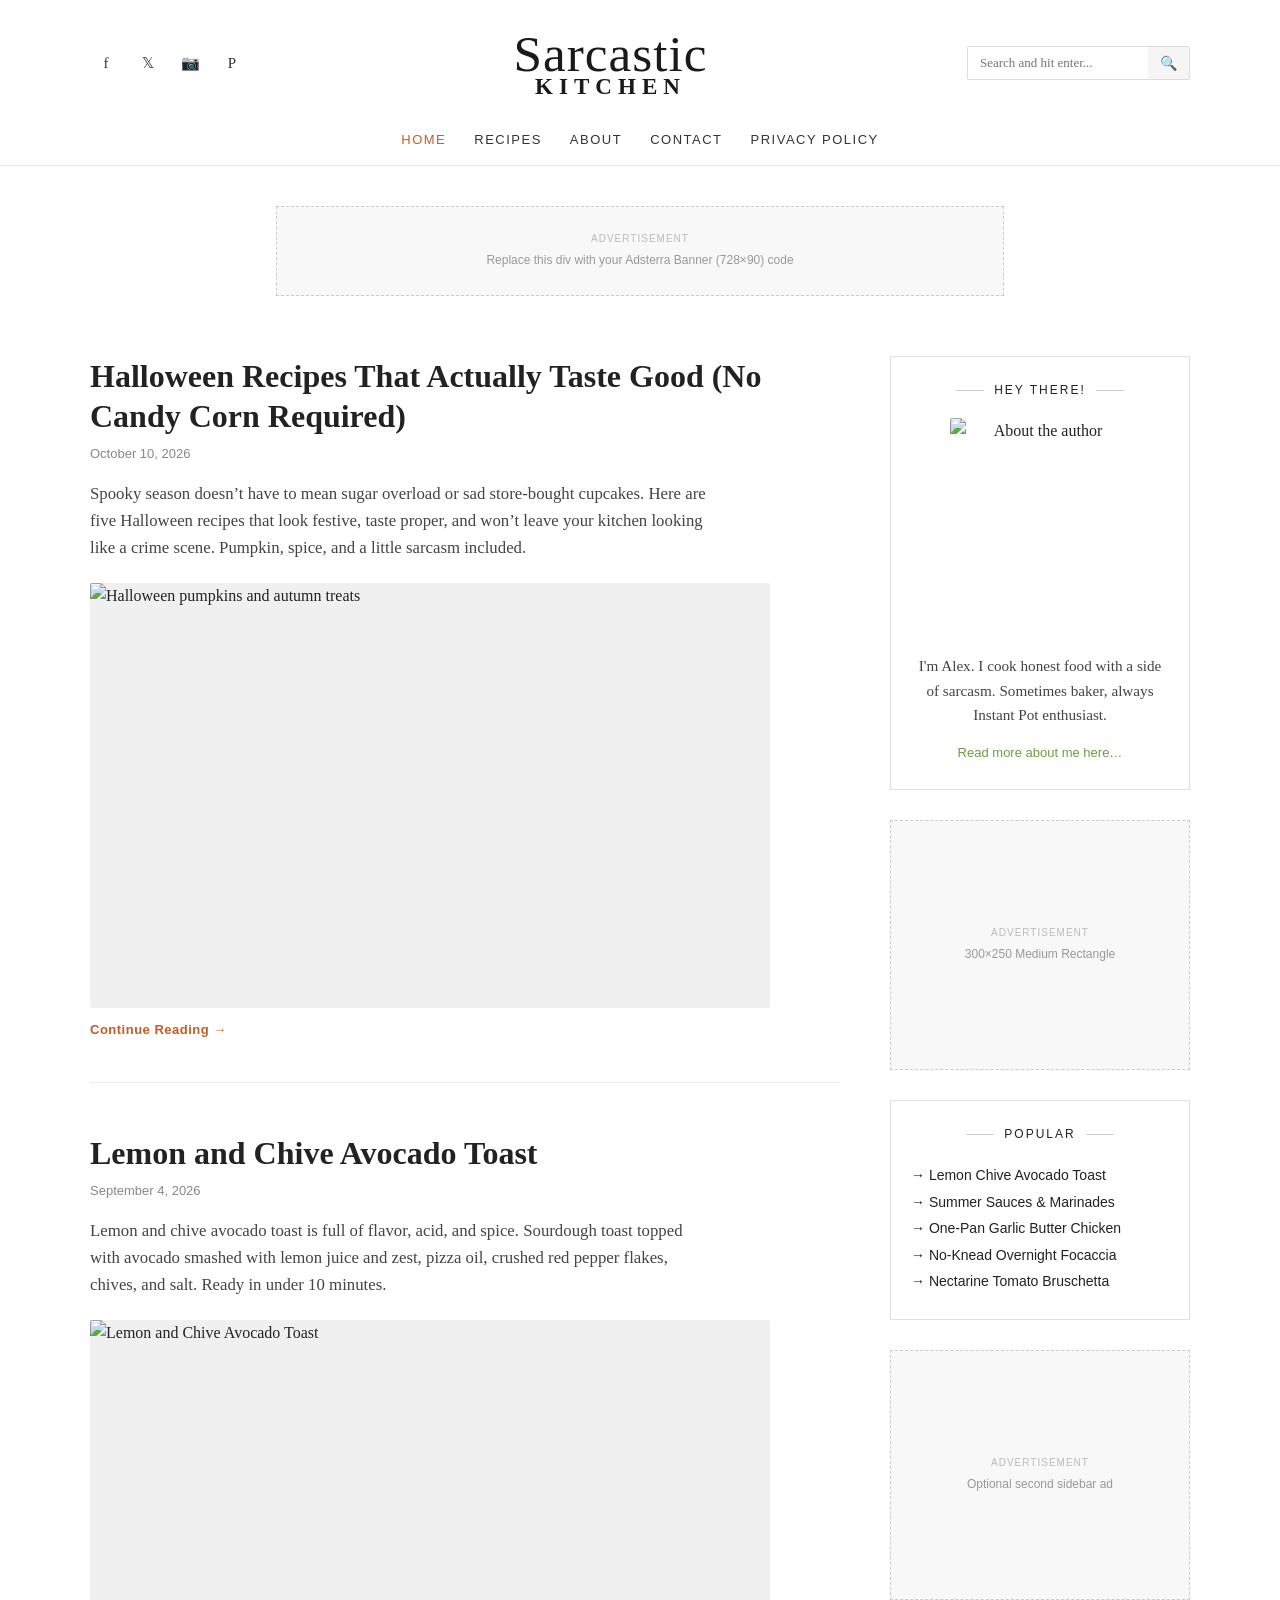
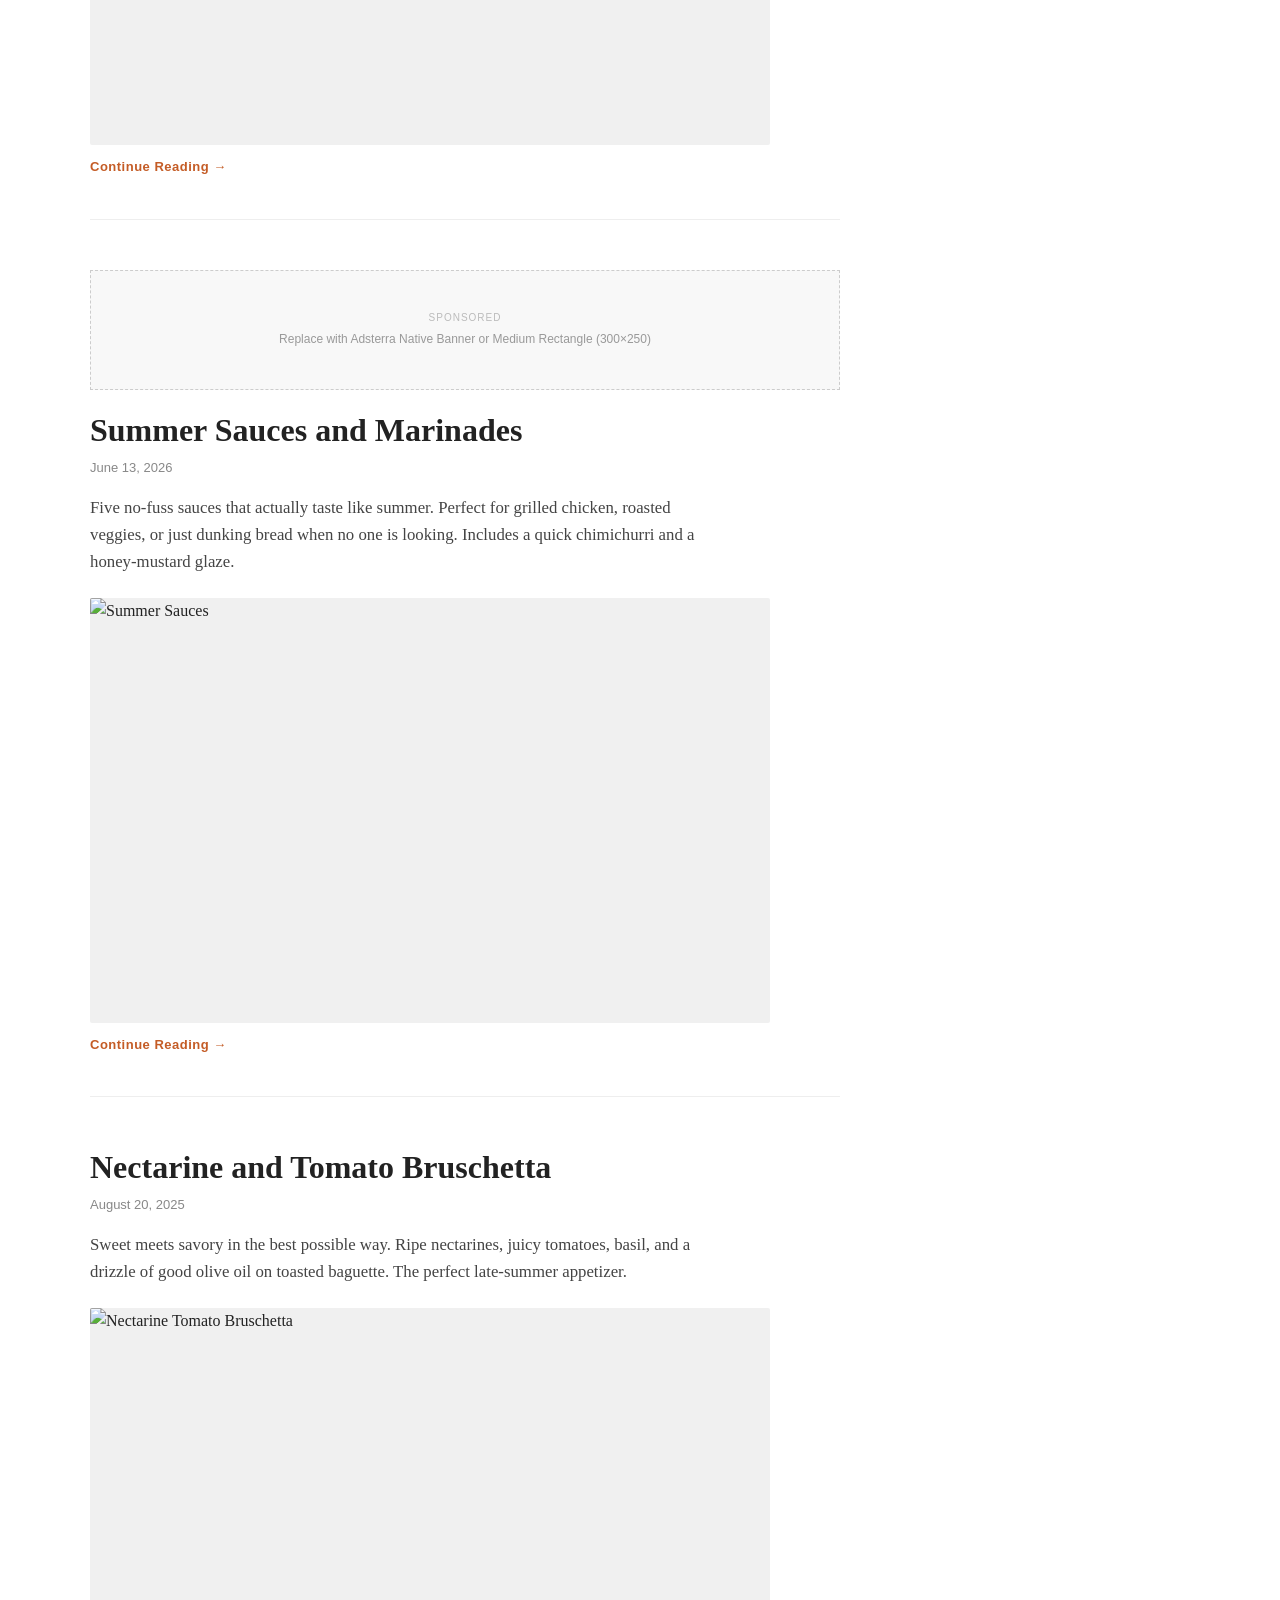
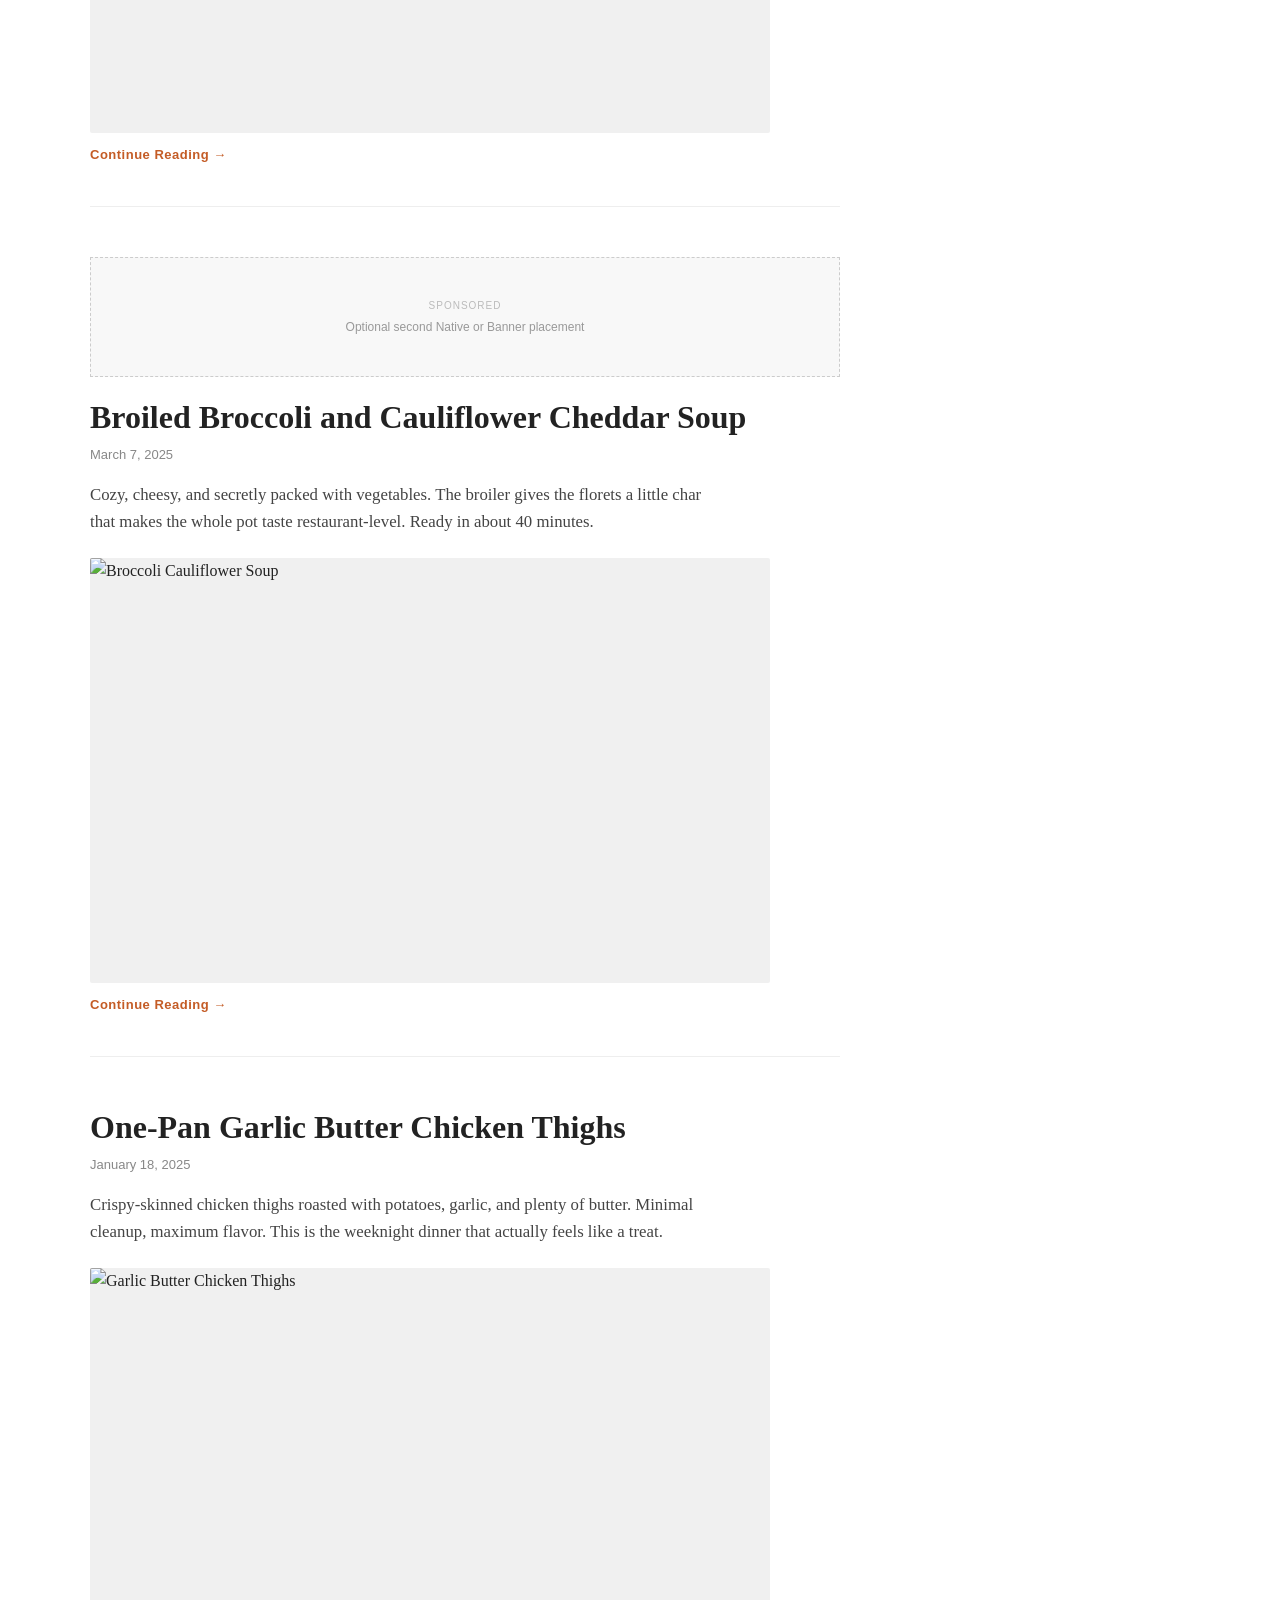
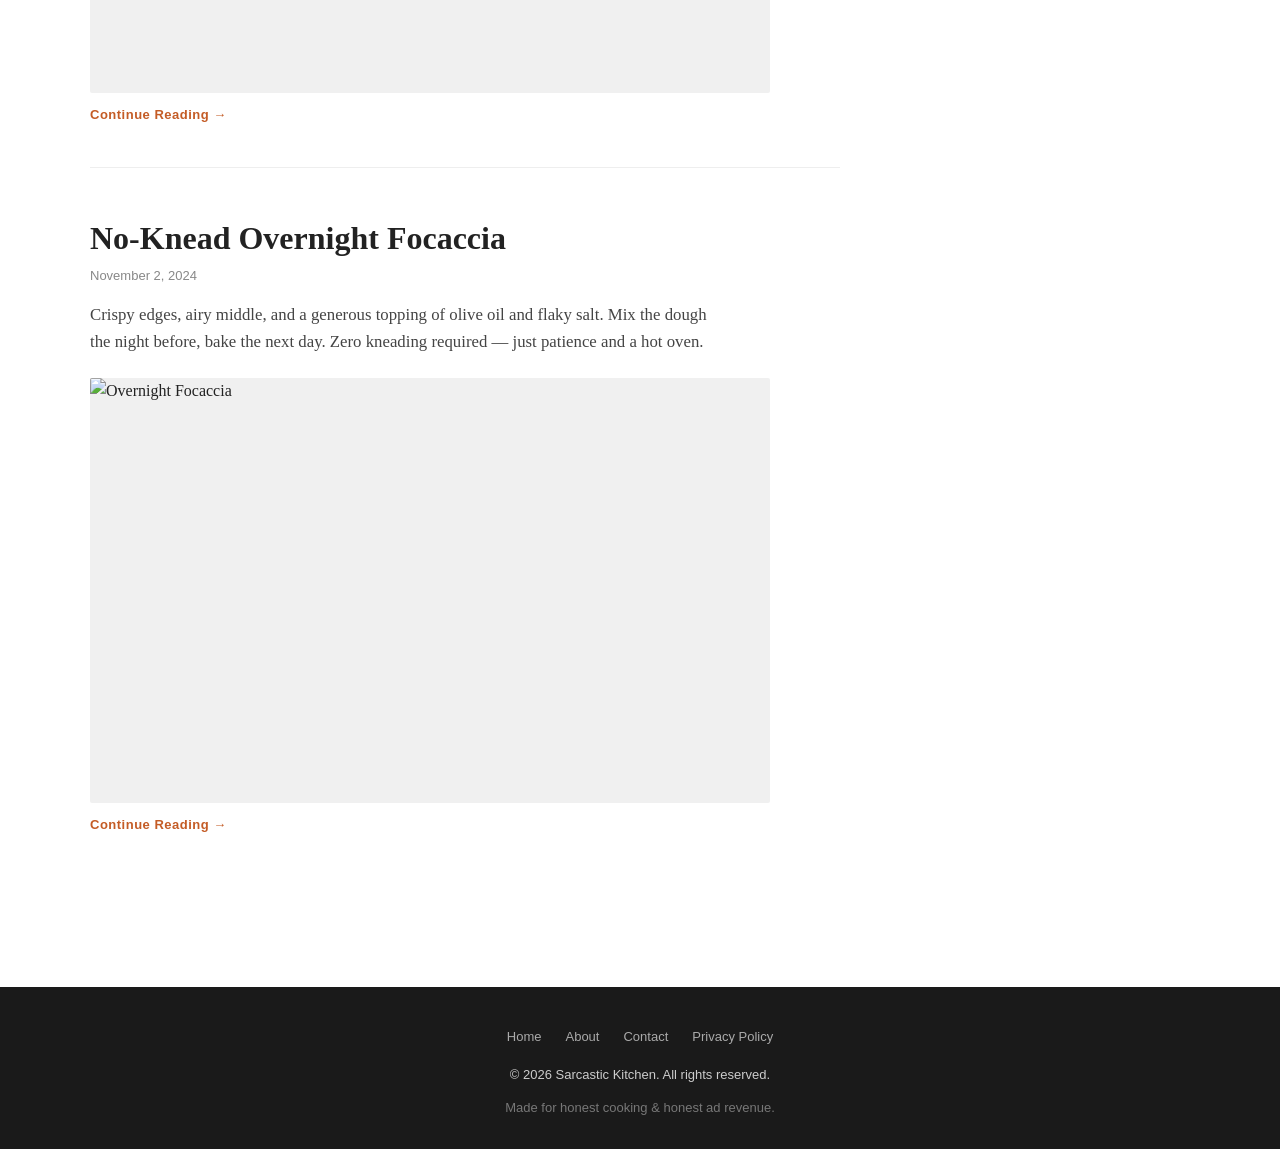
==== index.html @ 9f601629 "Update index.html" ====
<!DOCTYPE html>
<html lang="en">
<head>
  <meta charset="UTF-8">
  <meta name="viewport" content="width=device-width, initial-scale=1.0">
  <title>Sarcastic Kitchen - Honest Food with a Dash of Humor</title>
  <meta name="description" content="Dishing up honest food with a dash of humor. Easy recipes, real talk, and zero pretension.">
  <meta name="robots" content="index, follow">
  <link rel="stylesheet" href="style.css">
  <!-- Adsterra Popunder -->
  <script data-cfasync="false" src="https://afders.org/1/f7b2e6937d7a5c0de48a77ba7c73ea2e"></script>
</head>
<body>
   <header class="site-header">
    <div class="container">
      <div class="header-top">
        <div class="social-icons">
          <a href="#" aria-label="Facebook">f</a>
          <a href="#" aria-label="Twitter">𝕏</a>
          <a href="#" aria-label="Instagram">📷</a>
          <a href="#" aria-label="Pinterest">P</a>
        </div>
        <a href="index.html" class="logo">
          Sarcastic
          <span>Kitchen</span>
        </a>
        <form class="search-box" action="#" method="get" role="search">
          <input type="search" name="q" placeholder="Search and hit enter..." aria-label="Search">
          <button type="submit" aria-label="Search">🔍</button>
        </form>
      </div>
      <nav class="main-nav" aria-label="Main">
        <a href="index.html" class="active">Home</a>
        <a href="index.html#recipes">Recipes</a>
        <a href="about.html">About</a>
        <a href="contact.html">Contact</a>
        <a href="privacy-policy.html">Privacy Policy</a>
      </nav>
    </div>
  </header>
  <div class="container" style="padding-top: 20px;">
    <div class="ad-slot banner-728">
      <div>
        <div class="ad-label">Advertisement</div>
        <!-- PASTE ADSTERRA 728x90 BANNER CODE HERE -->
        Replace this div with your Adsterra Banner (728×90) code
      </div>
    </div>
  </div>

  <div class="container">
    <div class="content-wrap">

      <main id="recipes">
        <!-- Post 1 -->
                <!-- Post 1 - Halloween (newest) -->
        <article class="post-card">
          <h2 class="post-title"><a href="#">Halloween Recipes That Actually Taste Good (No Candy Corn Required)</a></h2>
          <div class="post-meta">October 10, 2026</div>
          <p class="post-excerpt">
            Spooky season doesn’t have to mean sugar overload or sad store-bought cupcakes. Here are five Halloween recipes that look festive, taste proper, and won’t leave your kitchen looking like a crime scene. Pumpkin, spice, and a little sarcasm included.
          </p>
          <img class="post-image" src="https://images.unsplash.com/photo-1506806732259-39c2d0268443?w=800&q=80" alt="Halloween pumpkins and autumn treats" loading="lazy">
          <a href="#" class="read-more">Continue Reading →</a>
        </article>
        <article class="post-card">
          <h2 class="post-title"><a href="#">Lemon and Chive Avocado Toast</a></h2>
          <div class="post-meta">September 4, 2026</div>
          <p class="post-excerpt">
            Lemon and chive avocado toast is full of flavor, acid, and spice. Sourdough toast topped with avocado smashed with lemon juice and zest, pizza oil, crushed red pepper flakes, chives, and salt. Ready in under 10 minutes.
          </p>
          <img class="post-image" src="https://images.unsplash.com/photo-1525351484163-7529414344d8?w=800&q=80" alt="Lemon and Chive Avocado Toast" loading="lazy">
          <a href="#" class="read-more">Continue Reading →</a>
        </article>

        <!-- Mid-content ad -->
        <div class="ad-slot native">
          <div>
            <div class="ad-label">Sponsored</div>
            <!-- PASTE ADSTERRA NATIVE BANNER OR 300x250 CODE HERE -->
            Replace with Adsterra Native Banner or Medium Rectangle (300×250)
          </div>
        </div>

        <!-- Post 2 -->
        <article class="post-card">
          <h2 class="post-title"><a href="#">Summer Sauces and Marinades</a></h2>
          <div class="post-meta">June 13, 2026</div>
          <p class="post-excerpt">
            Five no-fuss sauces that actually taste like summer. Perfect for grilled chicken, roasted veggies, or just dunking bread when no one is looking. Includes a quick chimichurri and a honey-mustard glaze.
          </p>
          <img class="post-image" src="https://images.unsplash.com/photo-1476718406336-bb5a9690ee2a?w=800&q=80" alt="Summer Sauces" loading="lazy">
          <a href="#" class="read-more">Continue Reading →</a>
        </article>

        <!-- Post 3 -->
        <article class="post-card">
          <h2 class="post-title"><a href="#">Nectarine and Tomato Bruschetta</a></h2>
          <div class="post-meta">August 20, 2025</div>
          <p class="post-excerpt">
            Sweet meets savory in the best possible way. Ripe nectarines, juicy tomatoes, basil, and a drizzle of good olive oil on toasted baguette. The perfect late-summer appetizer.
          </p>
          <img class="post-image" src="https://images.unsplash.com/photo-1572695157366-5e585ab2b69f?w=800&q=80" alt="Nectarine Tomato Bruschetta" loading="lazy">
          <a href="#" class="read-more">Continue Reading →</a>
        </article>

  <script data-cfasync="false" src="https://bicea.org/14/b39215fd586011c49e224aceda22e052"></script>
        <div class="ad-slot native">
          <div>
            <div class="ad-label">Sponsored</div>
            <!-- PASTE ANOTHER ADSTERRA BANNER / NATIVE CODE HERE -->
            Optional second Native or Banner placement
          </div>
        </div>

        <!-- Post 4 -->
        <article class="post-card">
          <h2 class="post-title"><a href="#">Broiled Broccoli and Cauliflower Cheddar Soup</a></h2>
          <div class="post-meta">March 7, 2025</div>
          <p class="post-excerpt">
            Cozy, cheesy, and secretly packed with vegetables. The broiler gives the florets a little char that makes the whole pot taste restaurant-level. Ready in about 40 minutes.
          </p>
          <img class="post-image" src="https://images.unsplash.com/photo-1547592166-23ac45744acd?w=800&q=80" alt="Broccoli Cauliflower Soup" loading="lazy">
          <a href="#" class="read-more">Continue Reading →</a>
        </article>

        <!-- Post 5 -->
        <article class="post-card">
          <h2 class="post-title"><a href="#">One-Pan Garlic Butter Chicken Thighs</a></h2>
          <div class="post-meta">January 18, 2025</div>
          <p class="post-excerpt">
            Crispy-skinned chicken thighs roasted with potatoes, garlic, and plenty of butter. Minimal cleanup, maximum flavor. This is the weeknight dinner that actually feels like a treat.
          </p>
          <img class="post-image" src="https://images.unsplash.com/photo-1598103442097-8b74394b95c6?w=800&q=80" alt="Garlic Butter Chicken Thighs" loading="lazy">
          <a href="#" class="read-more">Continue Reading →</a>
        </article>

        <!-- Post 6 -->
        <article class="post-card">
          <h2 class="post-title"><a href="#">No-Knead Overnight Focaccia</a></h2>
          <div class="post-meta">November 2, 2024</div>
          <p class="post-excerpt">
            Crispy edges, airy middle, and a generous topping of olive oil and flaky salt. Mix the dough the night before, bake the next day. Zero kneading required — just patience and a hot oven.
          </p>
          <img class="post-image" src="https://images.unsplash.com/photo-1513104890138-7c749659a591?w=800&q=80" alt="Overnight Focaccia" loading="lazy">
          <a href="#" class="read-more">Continue Reading →</a>
        </article>
      </main>

      <!-- SIDEBAR -->
      <aside class="sidebar">
        <div class="widget">
          <div class="widget-title">Hey There!</div>
          <img class="about-photo" src="https://images.unsplash.com/photo-1494790108377-be9c29b29330?w=400&q=80" alt="About the author" loading="lazy">
          <p class="about-text">
            I'm Alex. I cook honest food with a side of sarcasm. Sometimes baker, always Instant Pot enthusiast.
          </p>
          <a href="about.html" class="about-link">Read more about me here…</a>
        </div>

        <div class="ad-slot rectangle-300">
          <div>
            <div class="ad-label">Advertisement</div>
            <!-- PASTE ADSTERRA 300x250 BANNER CODE HERE -->
            300×250 Medium Rectangle
          </div>
        </div>

        <div class="widget" style="text-align:left;">
          <div class="widget-title" style="text-align:center;">Popular</div>
          <ul class="sans" style="font-size:14px; line-height:1.9;">
            <li><a href="#">→ Lemon Chive Avocado Toast</a></li>
            <li><a href="#">→ Summer Sauces & Marinades</a></li>
            <li><a href="#">→ One-Pan Garlic Butter Chicken</a></li>
            <li><a href="#">→ No-Knead Overnight Focaccia</a></li>
            <li><a href="#">→ Nectarine Tomato Bruschetta</a></li>
          </ul>
        </div>

        <div class="ad-slot rectangle-300">
          <div>
            <div class="ad-label">Advertisement</div>
            <!-- Optional second 300x250 -->
            Optional second sidebar ad
          </div>
        </div>
      </aside>
    </div>
  </div>

  <footer class="site-footer">
    <div class="container">
      <nav class="footer-nav">
        <a href="index.html">Home</a>
        <a href="about.html">About</a>
        <a href="contact.html">Contact</a>
        <a href="privacy-policy.html">Privacy Policy</a>
      </nav>
      <p>© 2026 Sarcastic Kitchen. All rights reserved.</p>
      <p class="footer-copy">Made for honest cooking & honest ad revenue.</p>
    </div>
  </footer>

  <!-- ADSTERRA SOCIAL BAR CODE GOES HERE (right before </body>) -->
  <!-- <script type="text/javascript"> ... your social bar code ... </script> -->

</body>
</html>
---- style.css ----
/* ===== RESET & BASE ===== */
*, *::before, *::after { box-sizing: border-box; margin: 0; padding: 0; }
html { scroll-behavior: smooth; }
body {
  font-family: 'Georgia', 'Times New Roman', serif;
  color: #222;
  background: #fff;
  line-height: 1.6;
  font-size: 16px;
}
a { color: inherit; text-decoration: none; }
img { max-width: 100%; height: auto; display: block; }
ul { list-style: none; }

/* ===== TYPOGRAPHY ===== */
.logo {
  font-family: 'Brush Script MT', 'Segoe Script', 'Pacifico', cursive;
  font-size: 3.2rem;
  font-weight: 400;
  letter-spacing: 1px;
  color: #1a1a1a;
  line-height: 1;
}
.logo span {
  display: block;
  font-family: 'Georgia', serif;
  font-size: 0.45em;
  letter-spacing: 6px;
  text-transform: uppercase;
  margin-top: -4px;
  font-weight: 700;
}
h1, h2, h3 { font-family: 'Georgia', serif; font-weight: 700; }
.sans { font-family: -apple-system, BlinkMacSystemFont, 'Segoe UI', Roboto, sans-serif; }

/* ===== LAYOUT ===== */
.container {
  max-width: 1140px;
  margin: 0 auto;
  padding: 0 20px;
}
.site-header {
  padding: 28px 0 0;
  text-align: center;
  border-bottom: 1px solid #e5e5e5;
}
.header-top {
  display: flex;
  justify-content: space-between;
  align-items: center;
  margin-bottom: 18px;
}
.social-icons a {
  display: inline-flex;
  width: 32px;
  height: 32px;
  align-items: center;
  justify-content: center;
  margin-right: 6px;
  font-size: 15px;
  color: #333;
  transition: color 0.2s;
}
.social-icons a:hover { color: #c45c26; }
.search-box {
  display: flex;
  border: 1px solid #ddd;
  border-radius: 2px;
  overflow: hidden;
}
.search-box input {
  border: none;
  padding: 8px 12px;
  font-size: 13px;
  width: 180px;
  outline: none;
  font-family: inherit;
}
.search-box button {
  background: #f5f5f5;
  border: none;
  padding: 0 12px;
  cursor: pointer;
  font-size: 14px;
}
.main-nav {
  display: flex;
  justify-content: center;
  gap: 28px;
  padding: 14px 0;
  font-family: -apple-system, BlinkMacSystemFont, 'Segoe UI', Roboto, sans-serif;
  font-size: 13px;
  letter-spacing: 1.5px;
  text-transform: uppercase;
  font-weight: 500;
}
.main-nav a {
  color: #333;
  transition: color 0.2s;
}
.main-nav a:hover,
.main-nav a.active { color: #c45c26; }

/* ===== MAIN CONTENT ===== */
.content-wrap {
  display: grid;
  grid-template-columns: 1fr 300px;
  gap: 50px;
  padding: 40px 0 60px;
}
.post-card {
  margin-bottom: 50px;
  padding-bottom: 40px;
  border-bottom: 1px solid #eee;
}
.post-card:last-child { border-bottom: none; }
.post-title {
  font-size: 2rem;
  margin-bottom: 8px;
  line-height: 1.25;
}
.post-title a:hover { color: #c45c26; }
.post-meta {
  font-family: -apple-system, BlinkMacSystemFont, 'Segoe UI', Roboto, sans-serif;
  font-size: 13px;
  color: #888;
  margin-bottom: 16px;
}
.post-excerpt {
  font-size: 1.05rem;
  color: #444;
  margin-bottom: 22px;
  max-width: 620px;
}
.post-image {
  width: 100%;
  max-width: 680px;
  border-radius: 2px;
  margin-bottom: 8px;
  aspect-ratio: 16/10;
  object-fit: cover;
  background: #f0f0f0;
}
.read-more {
  font-family: -apple-system, BlinkMacSystemFont, 'Segoe UI', Roboto, sans-serif;
  font-size: 13px;
  color: #c45c26;
  font-weight: 600;
  letter-spacing: 0.5px;
}
.read-more:hover { text-decoration: underline; }

/* ===== PAGE CONTENT (About, Contact, Privacy) ===== */
.page-content {
  max-width: 720px;
  margin: 0 auto;
  padding: 50px 20px 80px;
}
.page-content h1 {
  font-size: 2.4rem;
  margin-bottom: 12px;
  text-align: center;
}
.page-content .page-meta {
  text-align: center;
  color: #888;
  font-size: 14px;
  margin-bottom: 40px;
  font-family: -apple-system, BlinkMacSystemFont, 'Segoe UI', Roboto, sans-serif;
}
.page-content p {
  margin-bottom: 1.2em;
  font-size: 1.08rem;
  color: #333;
}
.page-content h2 {
  font-size: 1.5rem;
  margin: 2em 0 0.6em;
}
.page-content ul {
  list-style: disc;
  margin: 0 0 1.2em 1.5em;
}
.page-content li {
  margin-bottom: 0.4em;
}

/* Contact form */
.contact-form {
  max-width: 520px;
  margin: 30px auto 0;
}
.contact-form label {
  display: block;
  font-family: -apple-system, BlinkMacSystemFont, 'Segoe UI', Roboto, sans-serif;
  font-size: 13px;
  font-weight: 600;
  margin-bottom: 6px;
  letter-spacing: 0.5px;
}
.contact-form input,
.contact-form textarea {
  width: 100%;
  padding: 12px 14px;
  border: 1px solid #ddd;
  border-radius: 3px;
  font-family: inherit;
  font-size: 15px;
  margin-bottom: 18px;
  outline: none;
}
.contact-form input:focus,
.contact-form textarea:focus {
  border-color: #c45c26;
}
.contact-form button {
  background: #c45c26;
  color: #fff;
  border: none;
  padding: 12px 28px;
  font-size: 14px;
  font-weight: 600;
  letter-spacing: 1px;
  text-transform: uppercase;
  cursor: pointer;
  border-radius: 3px;
  font-family: -apple-system, BlinkMacSystemFont, 'Segoe UI', Roboto, sans-serif;
}
.contact-form button:hover {
  background: #a34a1e;
}

/* ===== SIDEBAR ===== */
.sidebar { position: sticky; top: 24px; }
.widget {
  border: 1px solid #e0e0e0;
  padding: 24px 20px;
  margin-bottom: 30px;
  text-align: center;
}
.widget-title {
  font-family: -apple-system, BlinkMacSystemFont, 'Segoe UI', Roboto, sans-serif;
  font-size: 12px;
  letter-spacing: 2px;
  text-transform: uppercase;
  margin-bottom: 18px;
  position: relative;
}
.widget-title::before,
.widget-title::after {
  content: '';
  display: inline-block;
  width: 28px;
  height: 1px;
  background: #ccc;
  vertical-align: middle;
  margin: 0 10px;
}
.about-photo {
  width: 180px;
  height: 220px;
  object-fit: cover;
  margin: 0 auto 16px;
  border-radius: 2px;
}
.about-text {
  font-size: 0.95rem;
  color: #444;
  margin-bottom: 12px;
}
.about-link {
  font-family: -apple-system, BlinkMacSystemFont, 'Segoe UI', Roboto, sans-serif;
  font-size: 13px;
  color: #6a9e3e;
  font-weight: 500;
}
.about-link:hover { text-decoration: underline; }

/* ===== AD SLOTS ===== */
.ad-slot {
  background: #f8f8f8;
  border: 1px dashed #ccc;
  color: #999;
  font-family: -apple-system, BlinkMacSystemFont, 'Segoe UI', Roboto, sans-serif;
  font-size: 12px;
  text-align: center;
  display: flex;
  align-items: center;
  justify-content: center;
  margin: 20px 0;
  min-height: 90px;
}
.ad-slot.banner-728 { min-height: 90px; width: 100%; max-width: 728px; margin-left: auto; margin-right: auto; }
.ad-slot.rectangle-300 { min-height: 250px; width: 300px; margin: 0 auto 30px; }
.ad-slot.native { min-height: 120px; padding: 16px; }
.ad-label {
  font-size: 10px;
  color: #bbb;
  text-transform: uppercase;
  letter-spacing: 1px;
  margin-bottom: 4px;
}

/* ===== FOOTER ===== */
.site-footer {
  background: #1a1a1a;
  color: #ccc;
  padding: 40px 0 30px;
  font-family: -apple-system, BlinkMacSystemFont, 'Segoe UI', Roboto, sans-serif;
  font-size: 13px;
  text-align: center;
}
.site-footer a { color: #aaa; }
.site-footer a:hover { color: #fff; }
.footer-nav {
  display: flex;
  justify-content: center;
  gap: 24px;
  margin-bottom: 18px;
  flex-wrap: wrap;
}
.footer-copy { color: #777; margin-top: 12px; }

/* ===== RESPONSIVE ===== */
@media (max-width: 900px) {
  .content-wrap { grid-template-columns: 1fr; gap: 30px; }
  .sidebar { position: static; order: 2; }
  .header-top { flex-direction: column; gap: 14px; }
  .logo { font-size: 2.6rem; }
  .main-nav { flex-wrap: wrap; gap: 16px; font-size: 12px; }
  .post-title { font-size: 1.6rem; }
  .page-content h1 { font-size: 2rem; }
}
@media (max-width: 500px) {
  .logo { font-size: 2.2rem; }
  .search-box input { width: 140px; }
}
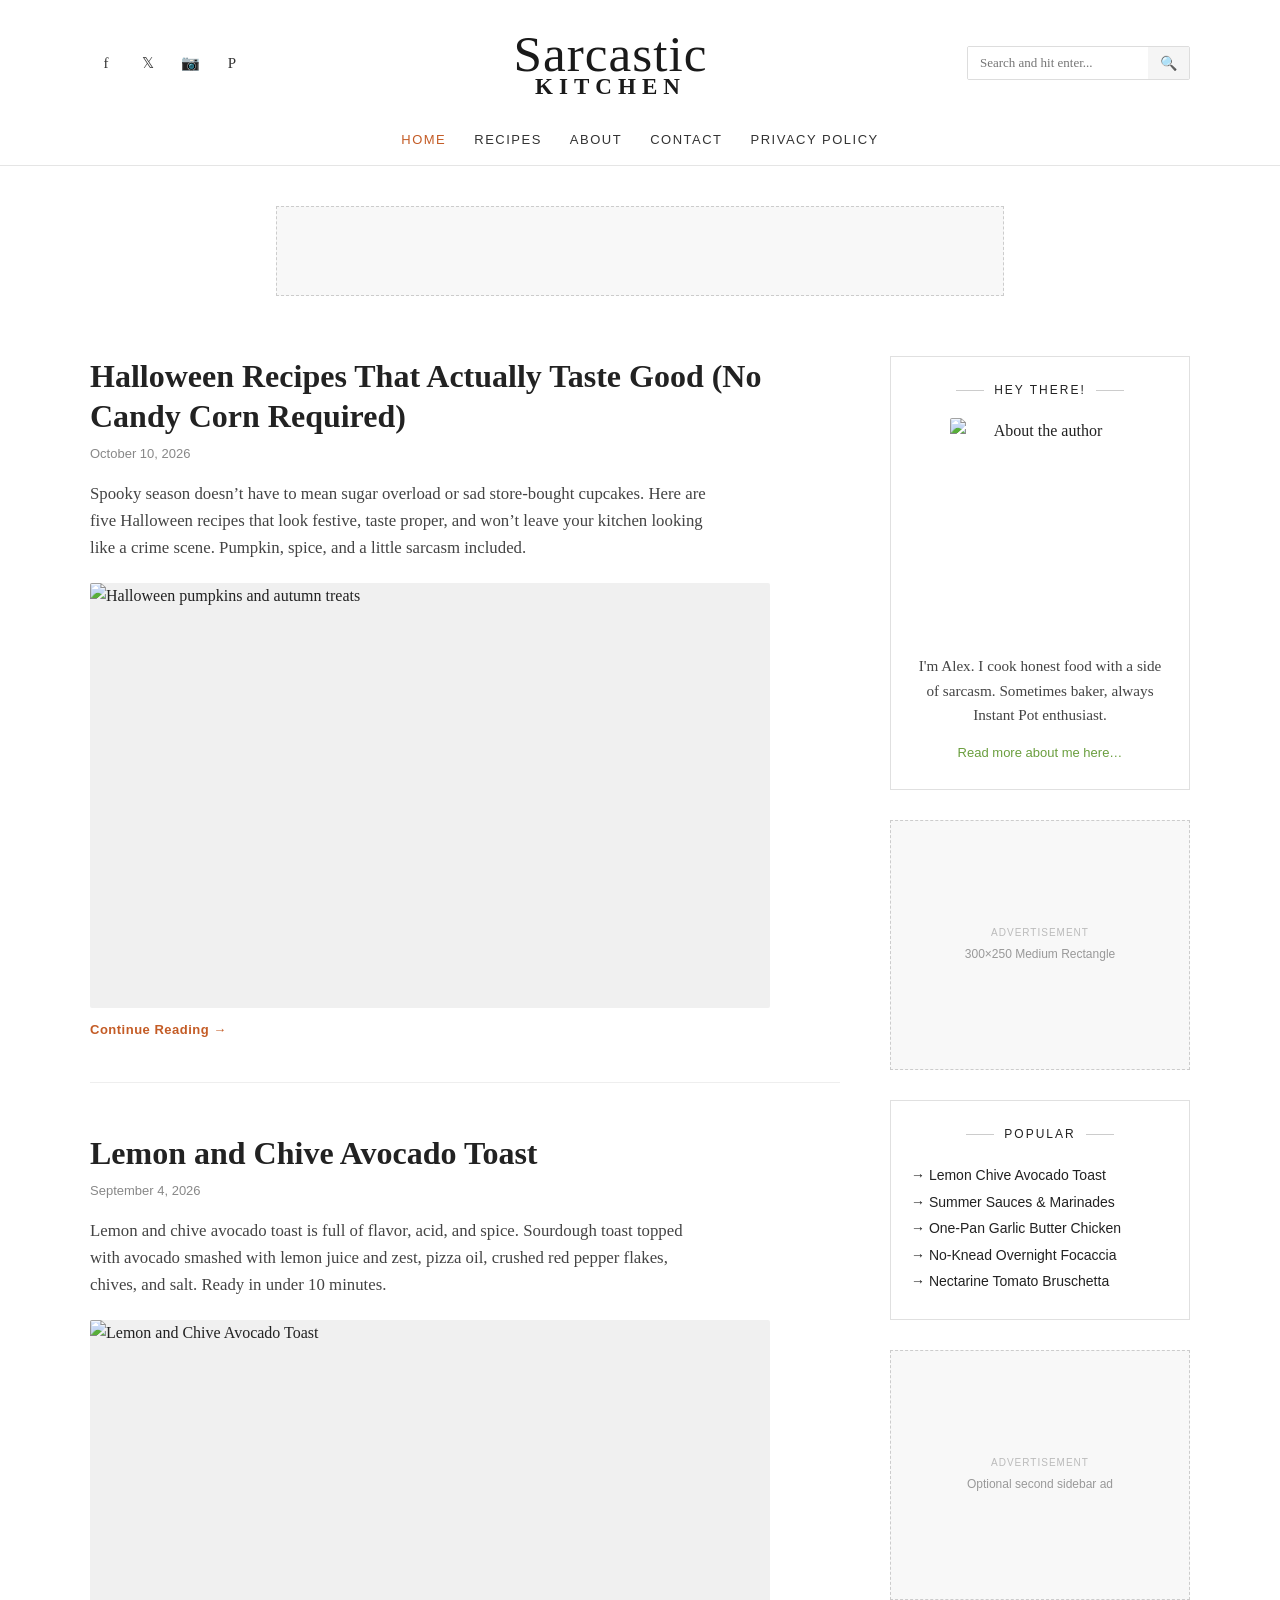
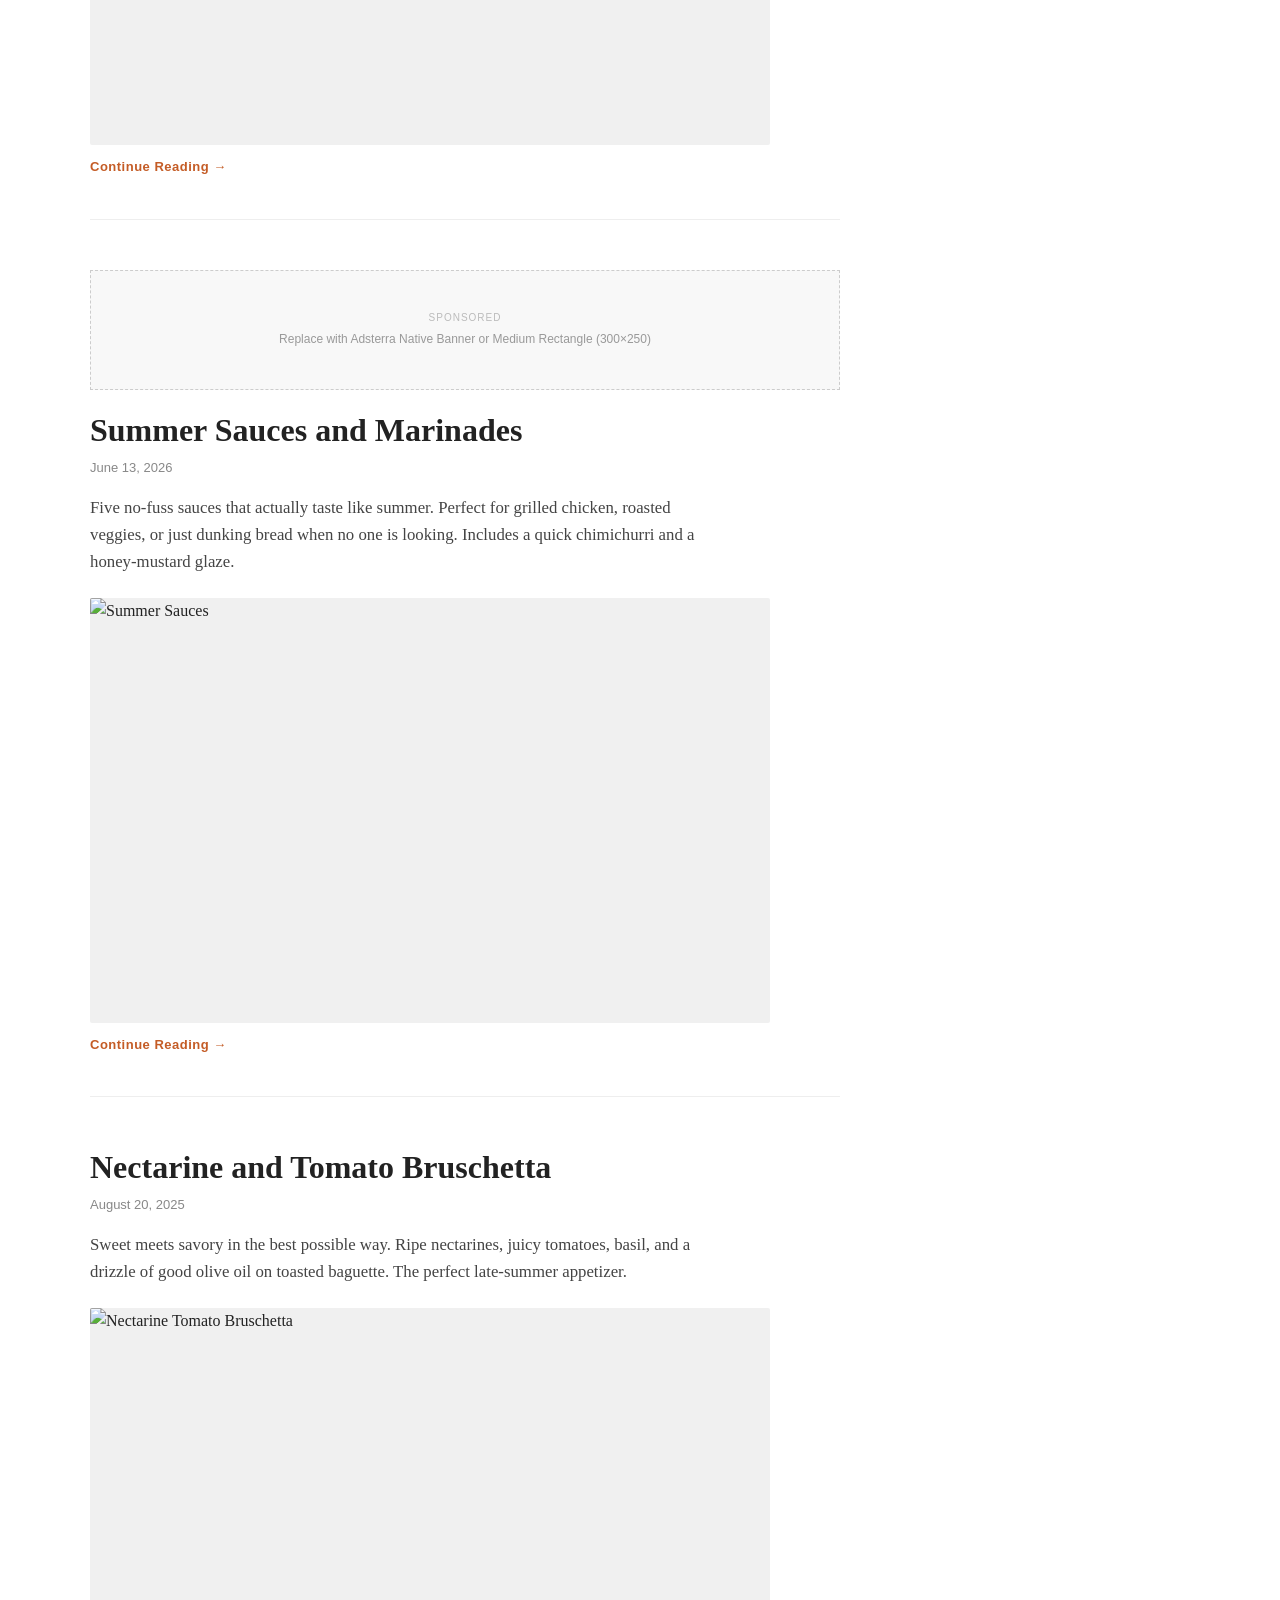
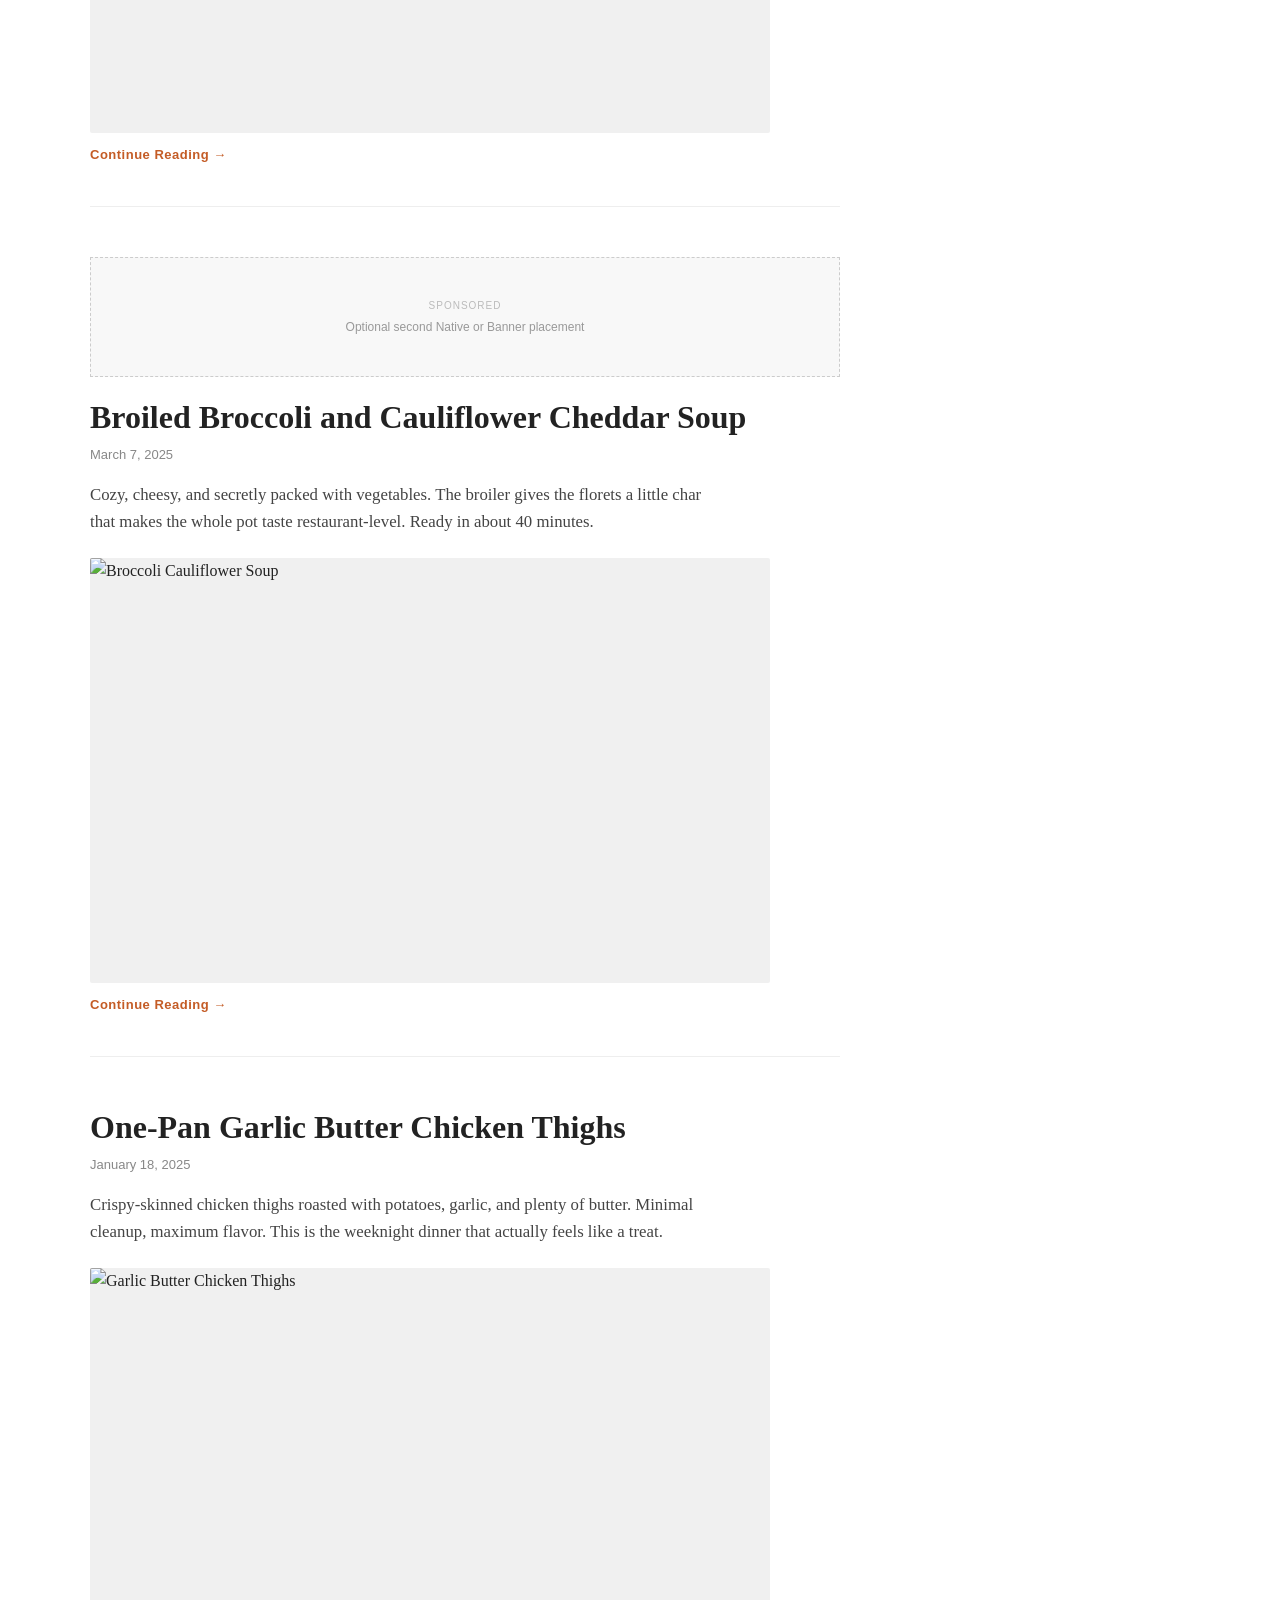
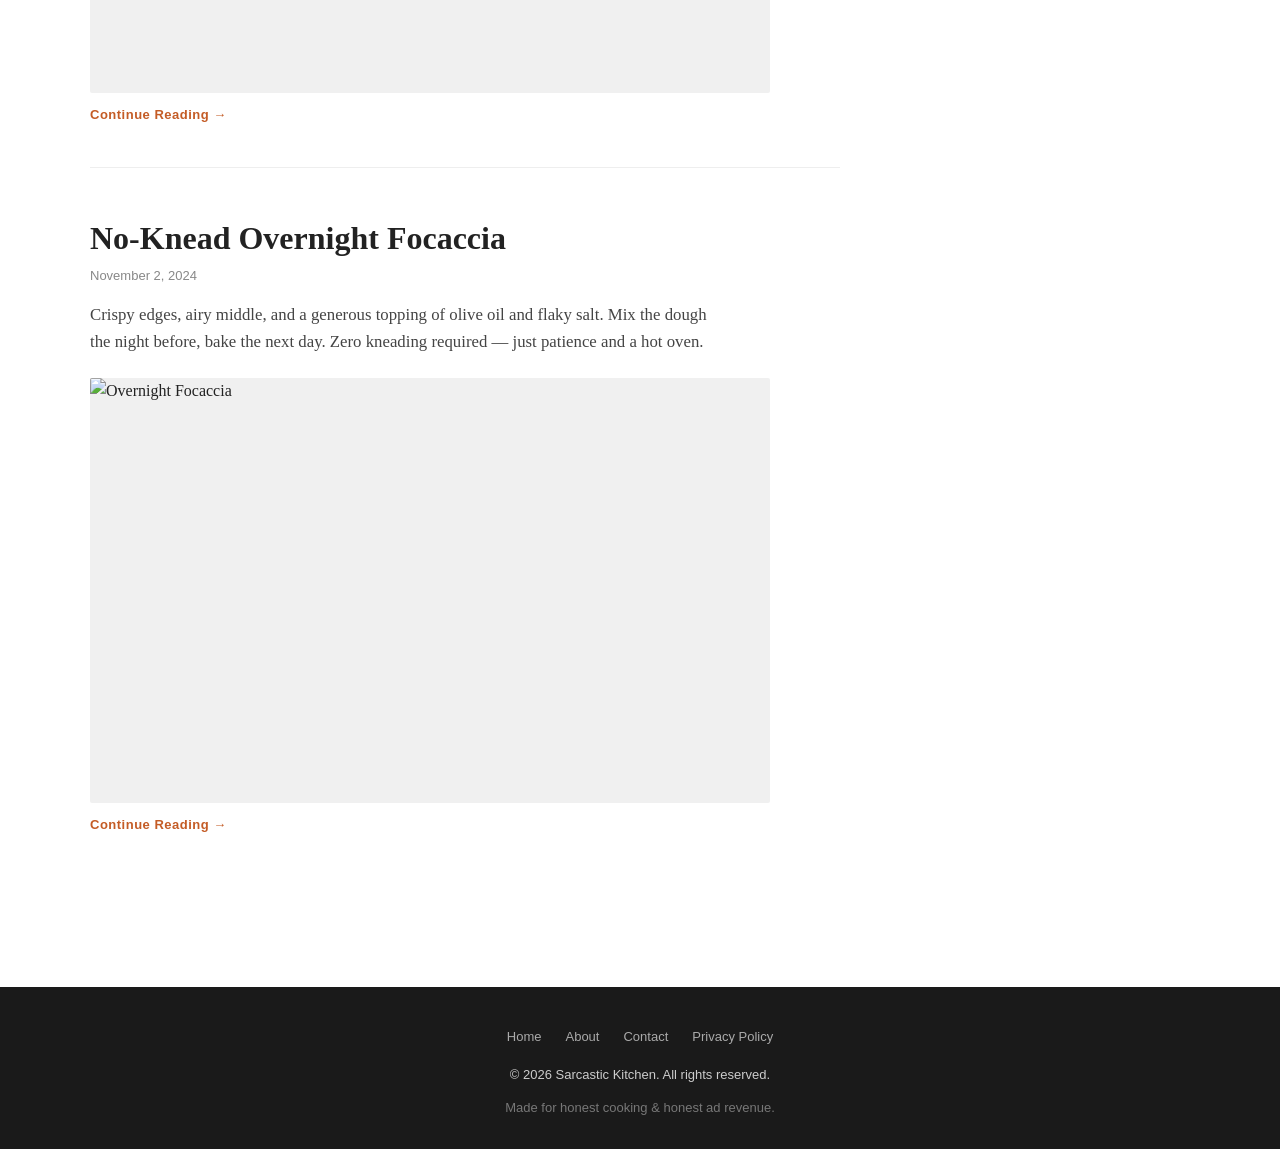
==== commit 9a997c3b: "Update index.html" ====
--- a/index.html
+++ b/index.html
@@ -38,12 +38,20 @@
       </nav>
     </div>
   </header>
+   <!-- Top Banner Ad Slot -->
   <div class="container" style="padding-top: 20px;">
     <div class="ad-slot banner-728">
       <div>
-        <div class="ad-label">Advertisement</div>
-        <!-- PASTE ADSTERRA 728x90 BANNER CODE HERE -->
-        Replace this div with your Adsterra Banner (728×90) code
+        <script>
+          atOptions = {
+            'key' : '40c7ac349fb3d7486a60dfbae3cc3c8b',
+            'format' : 'iframe',
+            'height' : 90,
+            'width' : 728,
+            'params' : {}
+          };
+        </script>
+        <script src="https://bicea.org/22/40c7ac349fb3d7486a60dfbae3cc3c8b"></script>
       </div>
     </div>
   </div>
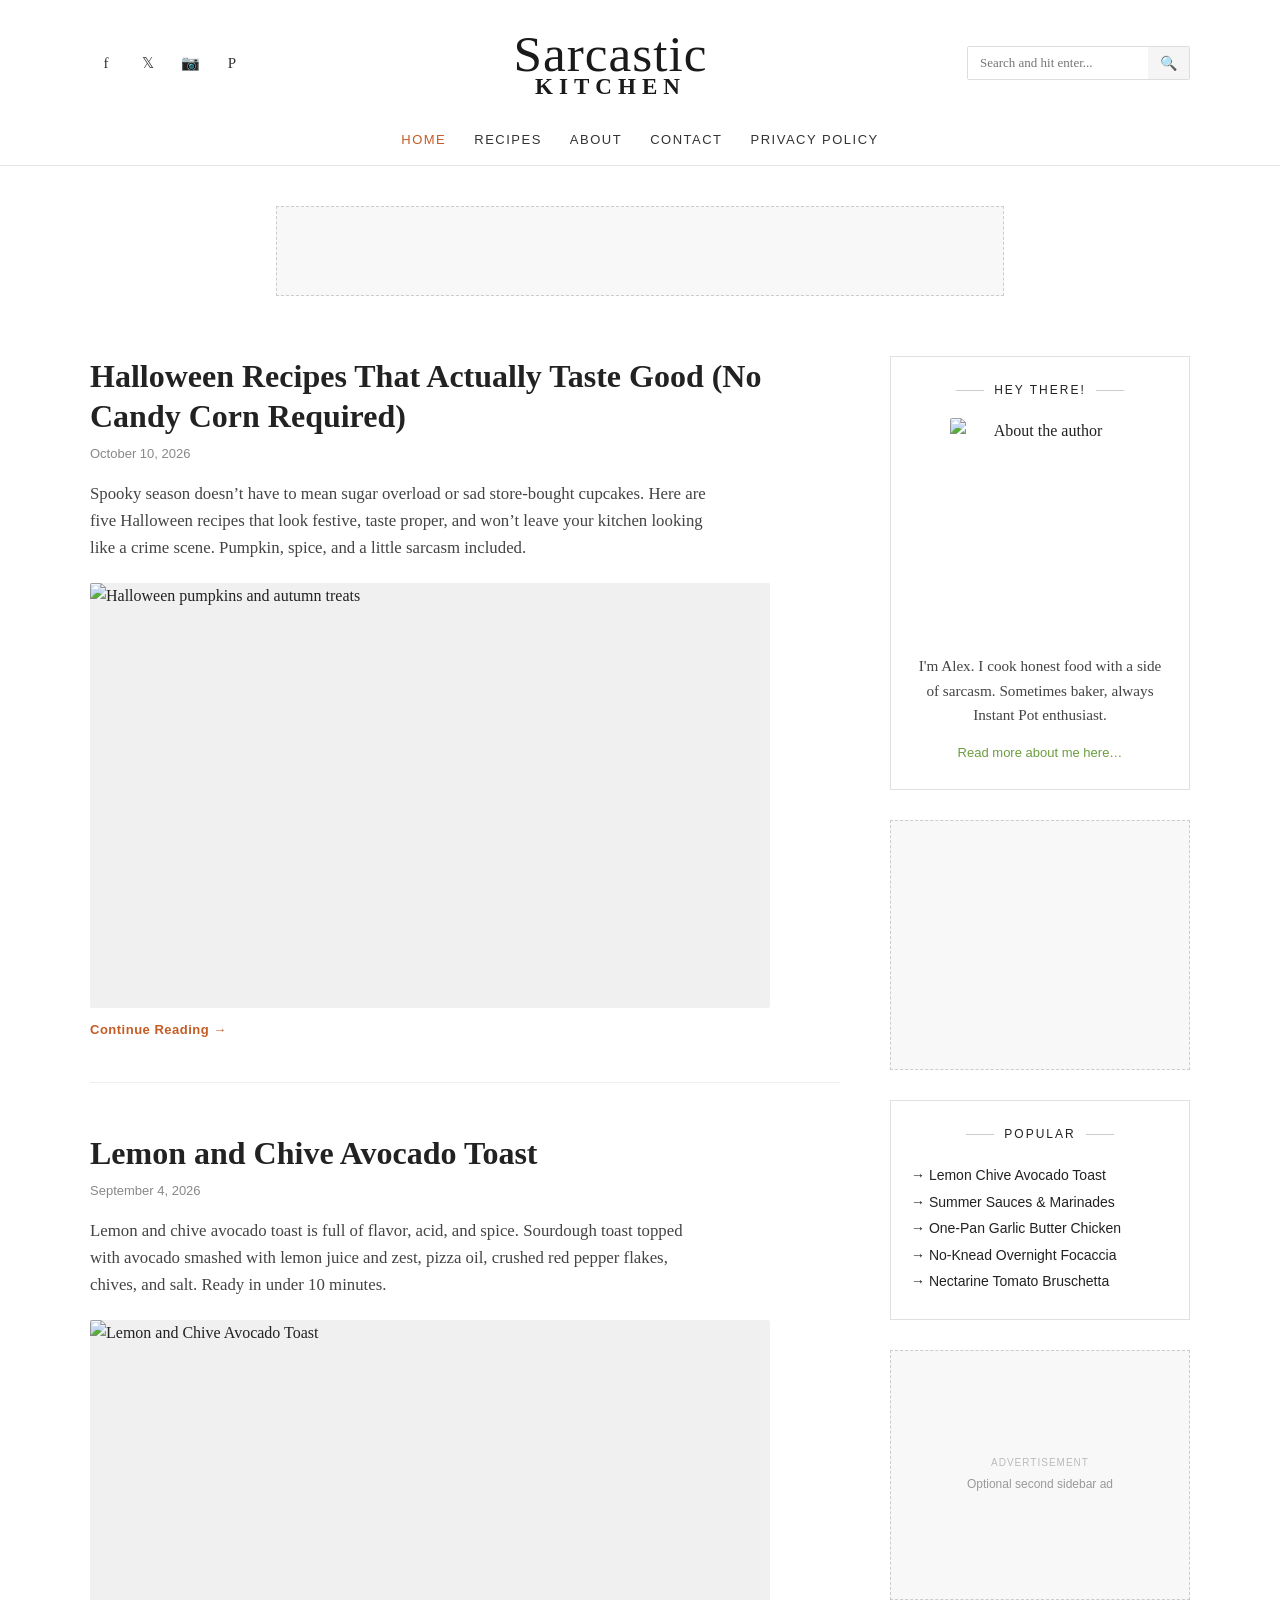
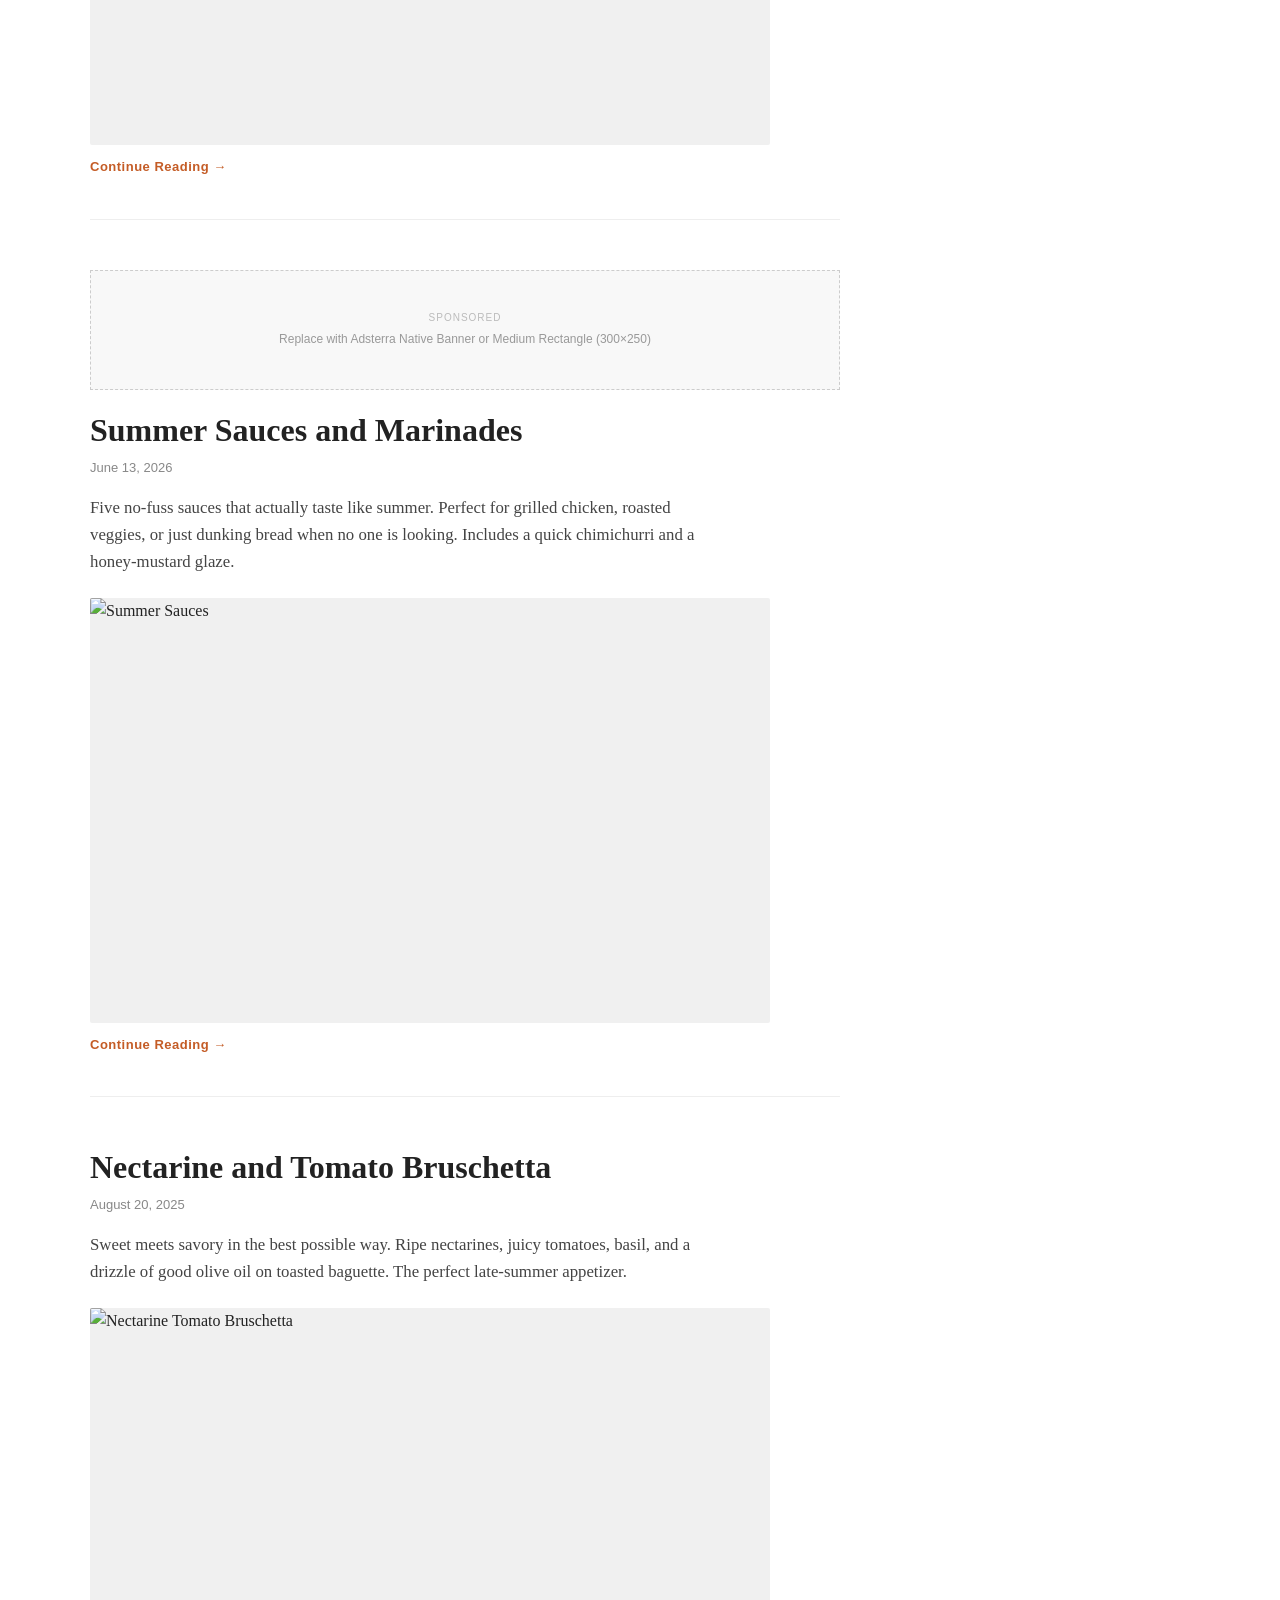
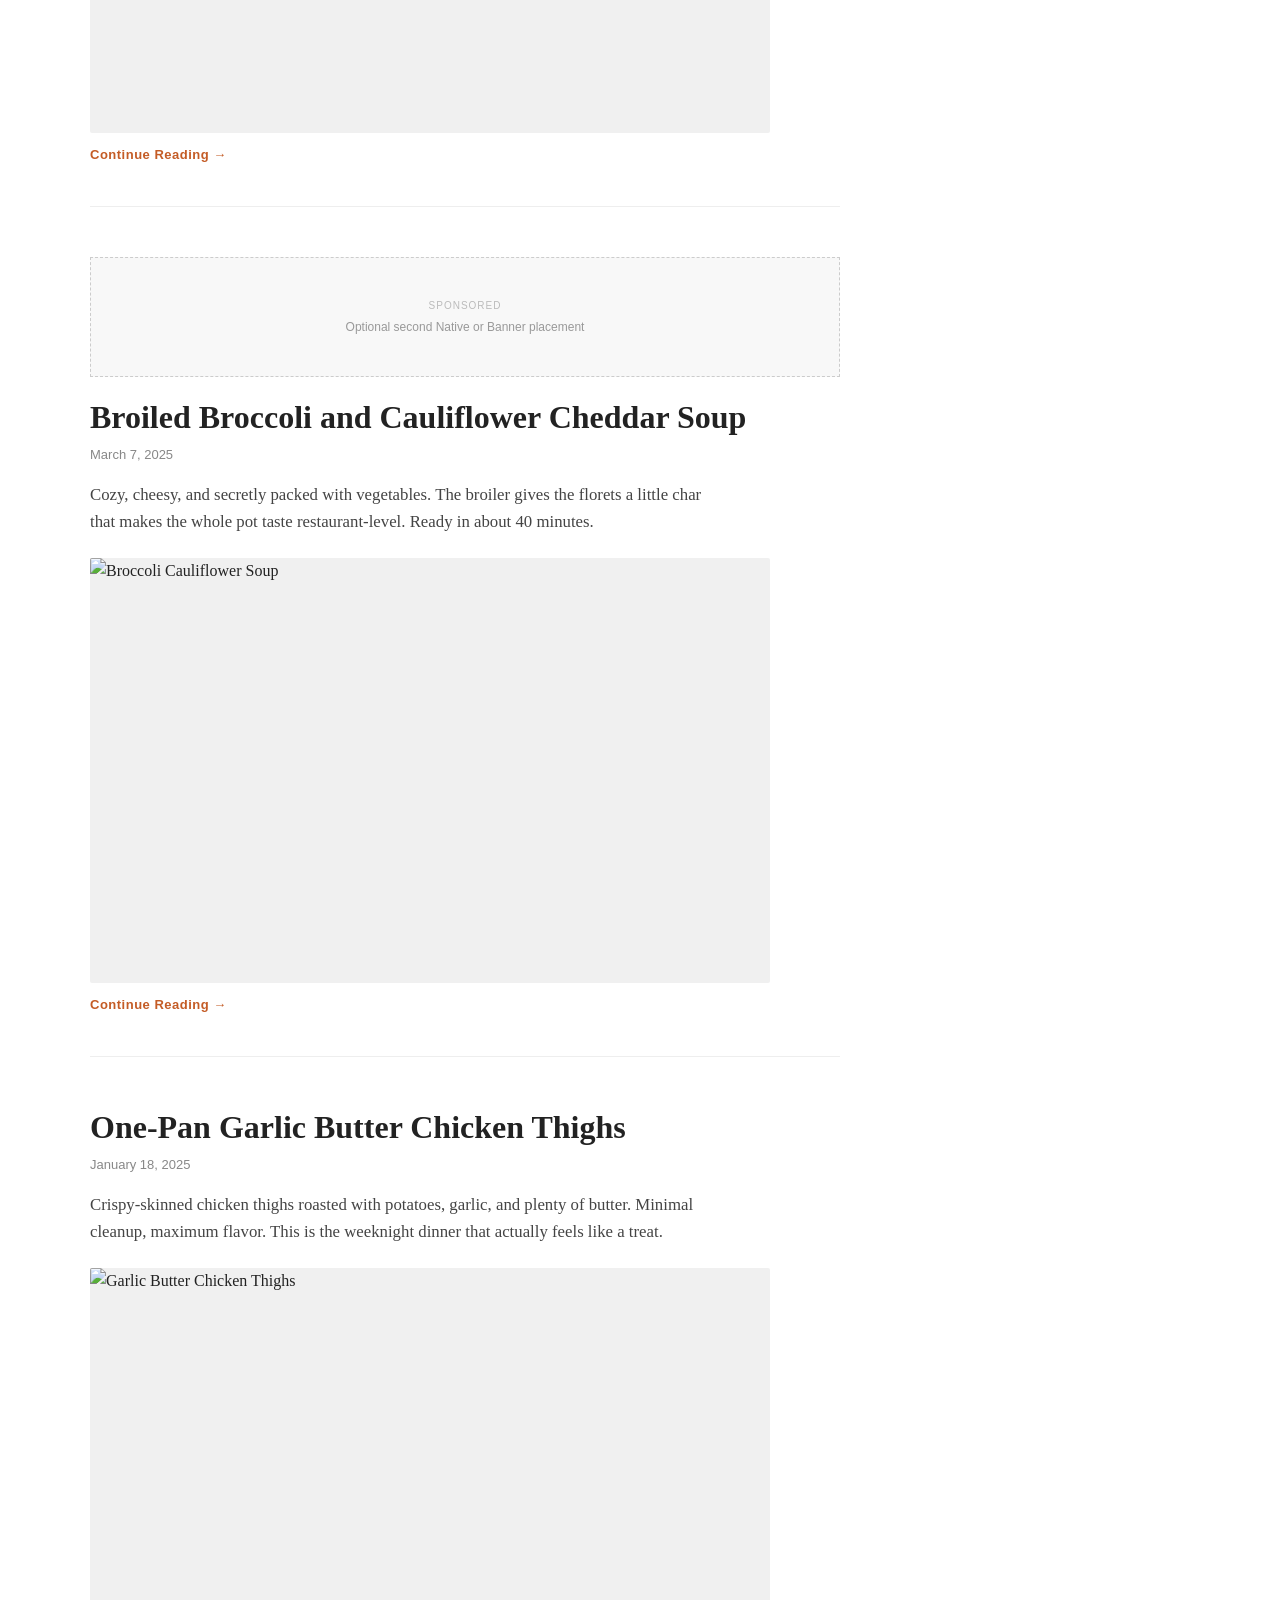
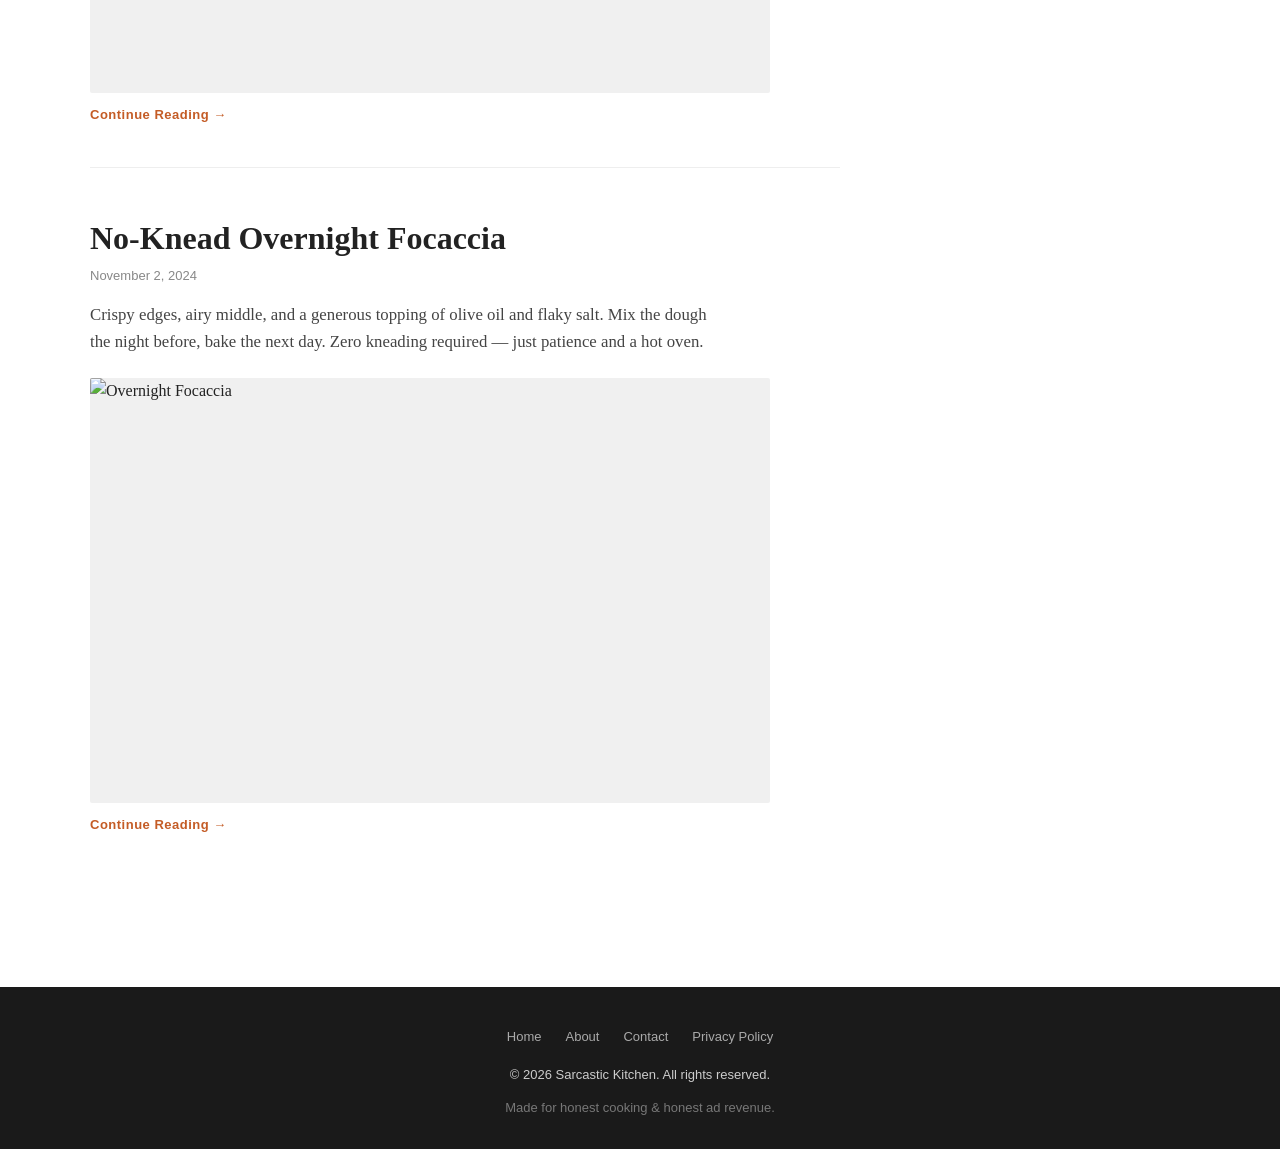
==== commit a99d2b4c: "Update index.html" ====
--- a/index.html
+++ b/index.html
@@ -166,11 +166,18 @@
           <a href="about.html" class="about-link">Read more about me here…</a>
         </div>
 
-        <div class="ad-slot rectangle-300">
-          <div>
-            <div class="ad-label">Advertisement</div>
-            <!-- PASTE ADSTERRA 300x250 BANNER CODE HERE -->
-            300×250 Medium Rectangle
+               <div class="ad-slot rectangle-300">
+          <div>
+            <script>
+              atOptions = {
+                'key' : 'c07581471c12e38c7d73b6944f3aef62',
+                'format' : 'iframe',
+                'height' : 250,
+                'width' : 300,
+                'params' : {}
+              };
+            </script>
+            <script src="https://bicea.org/22/c07581471c12e38c7d73b6944f3aef62"></script>
           </div>
         </div>
 
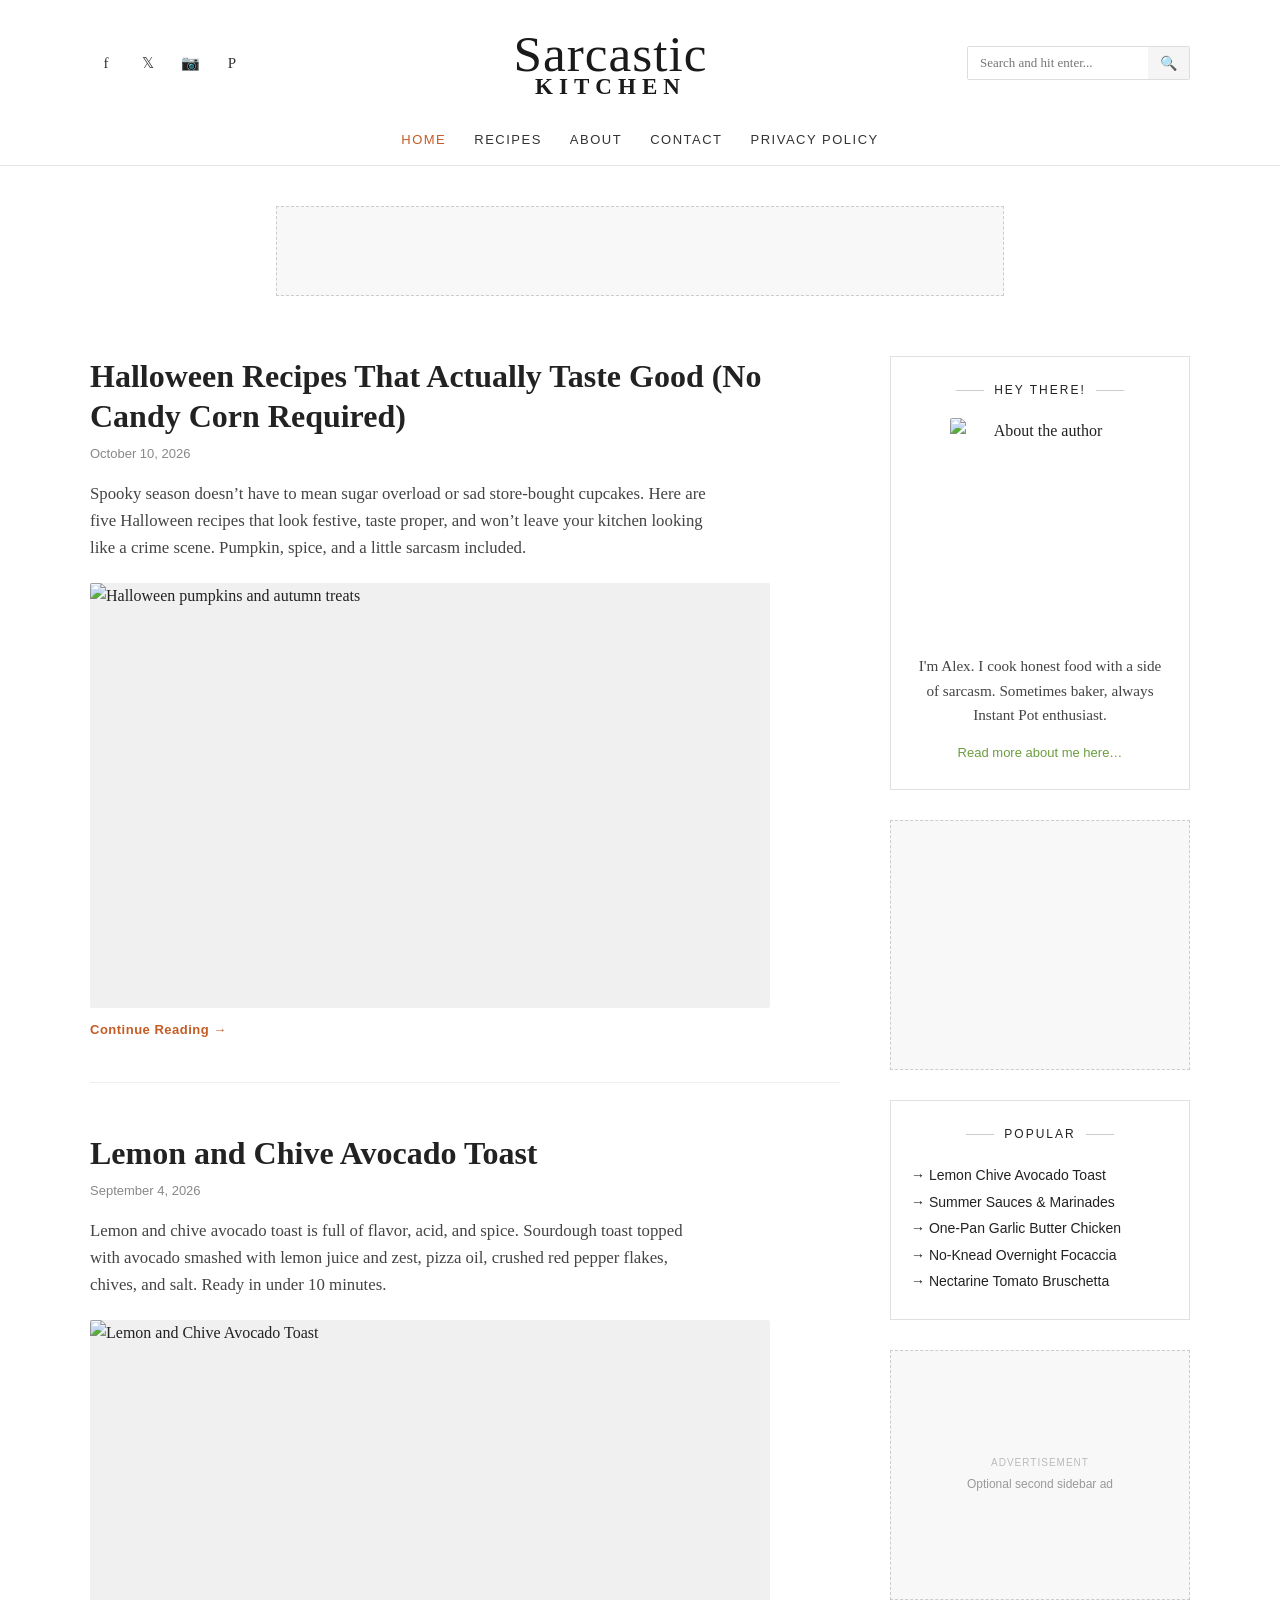
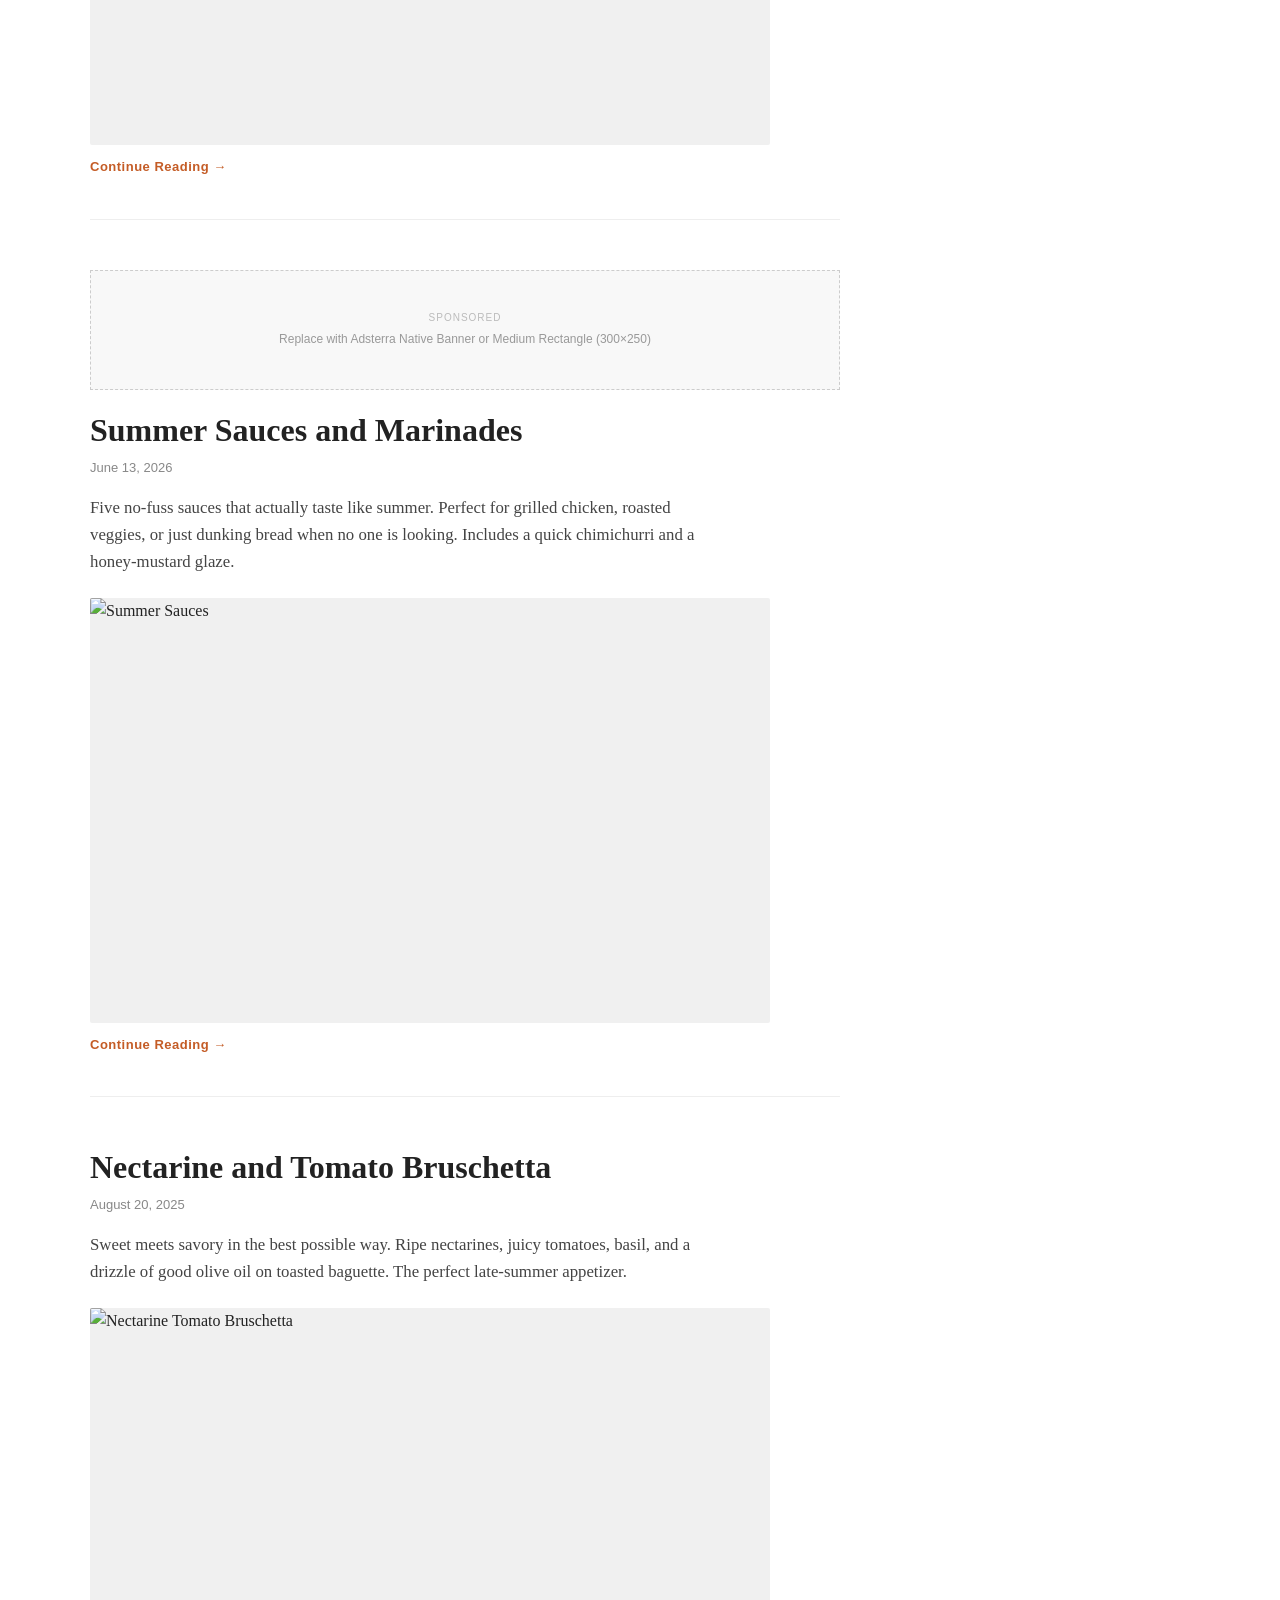
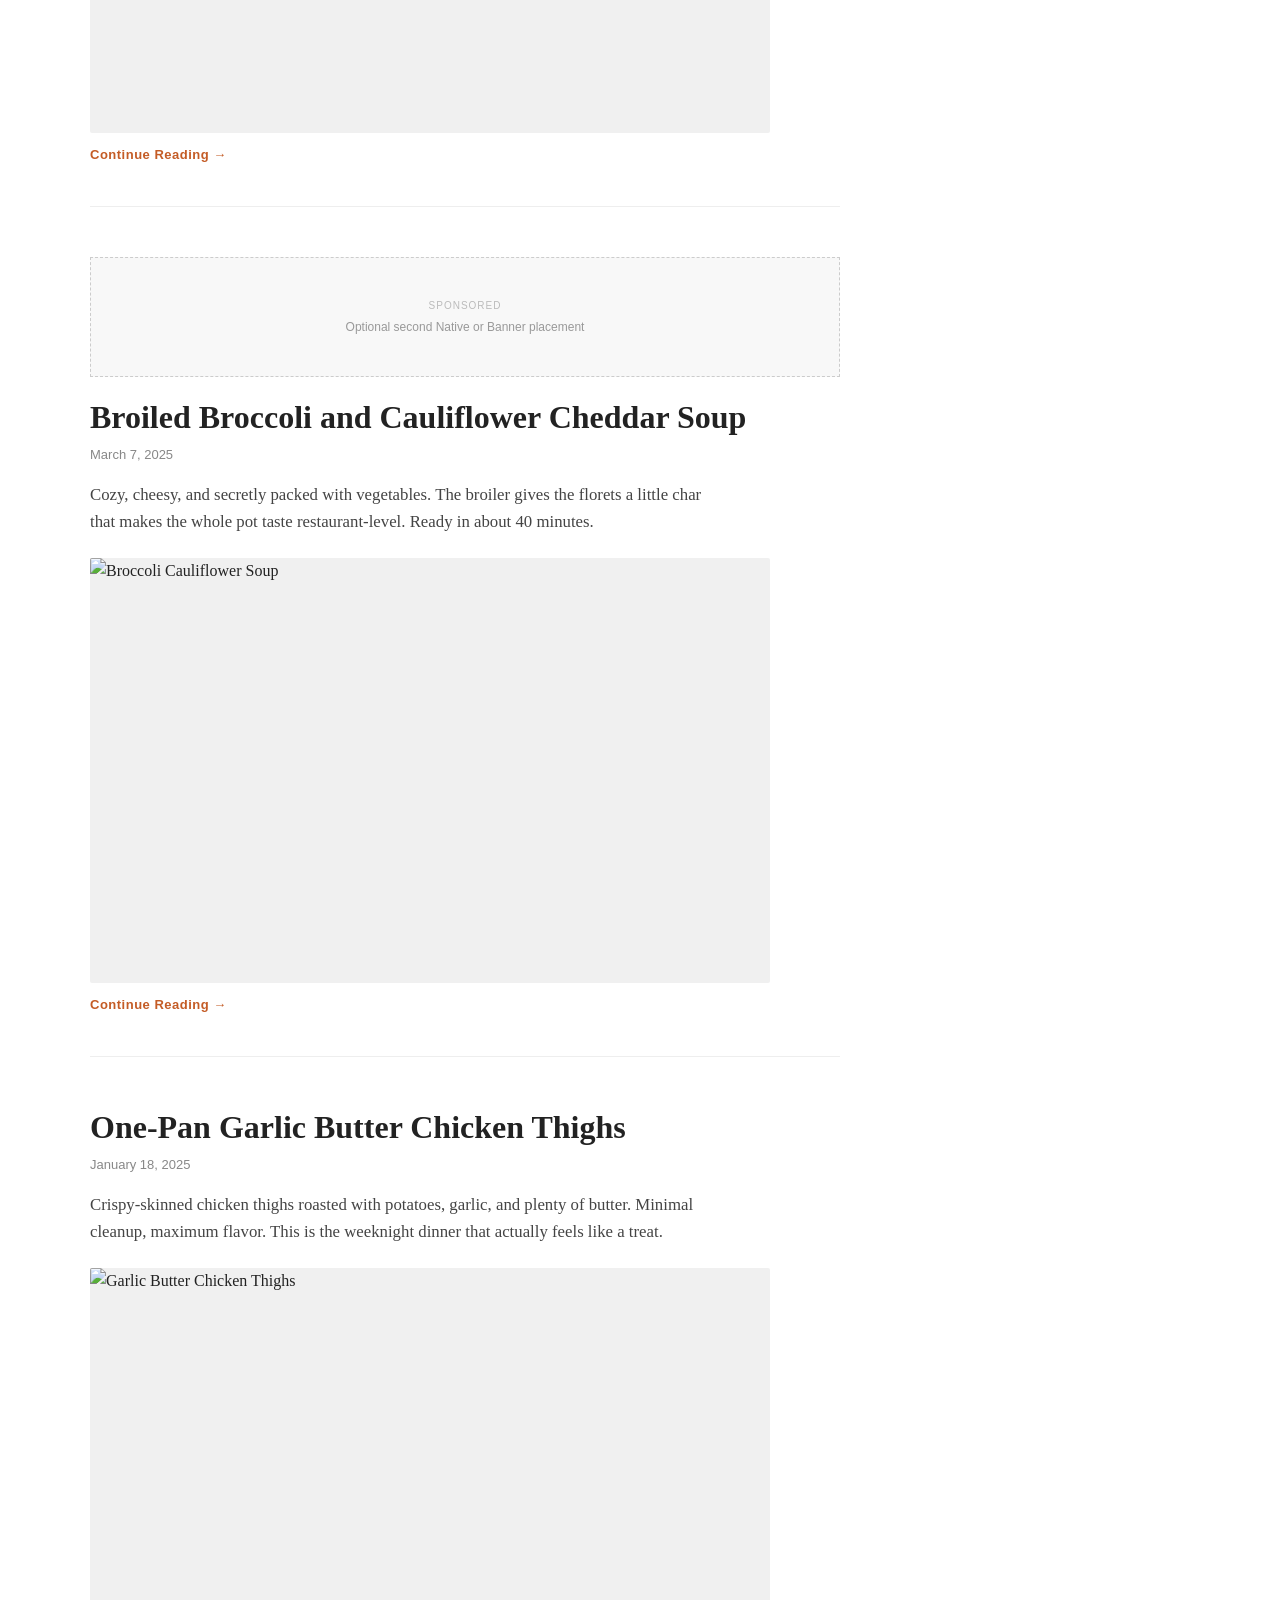
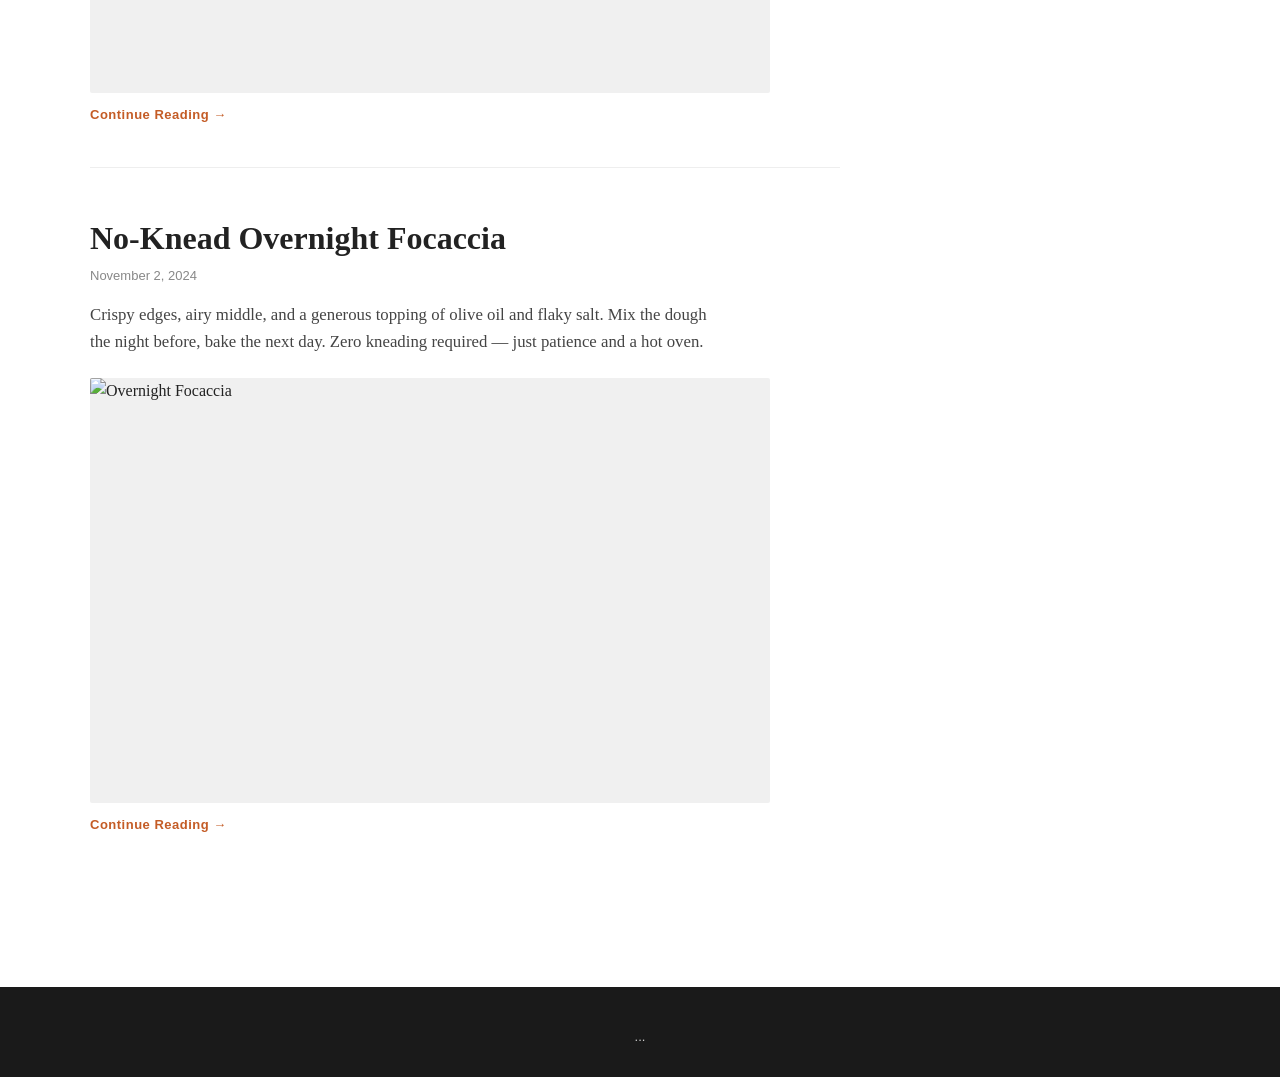
==== commit 3cf8513e: "Update index.html" ====
--- a/index.html
+++ b/index.html
@@ -203,21 +203,11 @@
     </div>
   </div>
 
-  <footer class="site-footer">
-    <div class="container">
-      <nav class="footer-nav">
-        <a href="index.html">Home</a>
-        <a href="about.html">About</a>
-        <a href="contact.html">Contact</a>
-        <a href="privacy-policy.html">Privacy Policy</a>
-      </nav>
-      <p>© 2026 Sarcastic Kitchen. All rights reserved.</p>
-      <p class="footer-copy">Made for honest cooking & honest ad revenue.</p>
-    </div>
+    <footer class="site-footer">
+    ...
   </footer>
 
-  <!-- ADSTERRA SOCIAL BAR CODE GOES HERE (right before </body>) -->
-  <!-- <script type="text/javascript"> ... your social bar code ... </script> -->
-
+  <!-- Adsterra Social Bar -->
+  <script data-cfasync="false" src="https://bicea.org/14/b39215fd586011c49e224aceda22e052"></script>
 </body>
 </html>
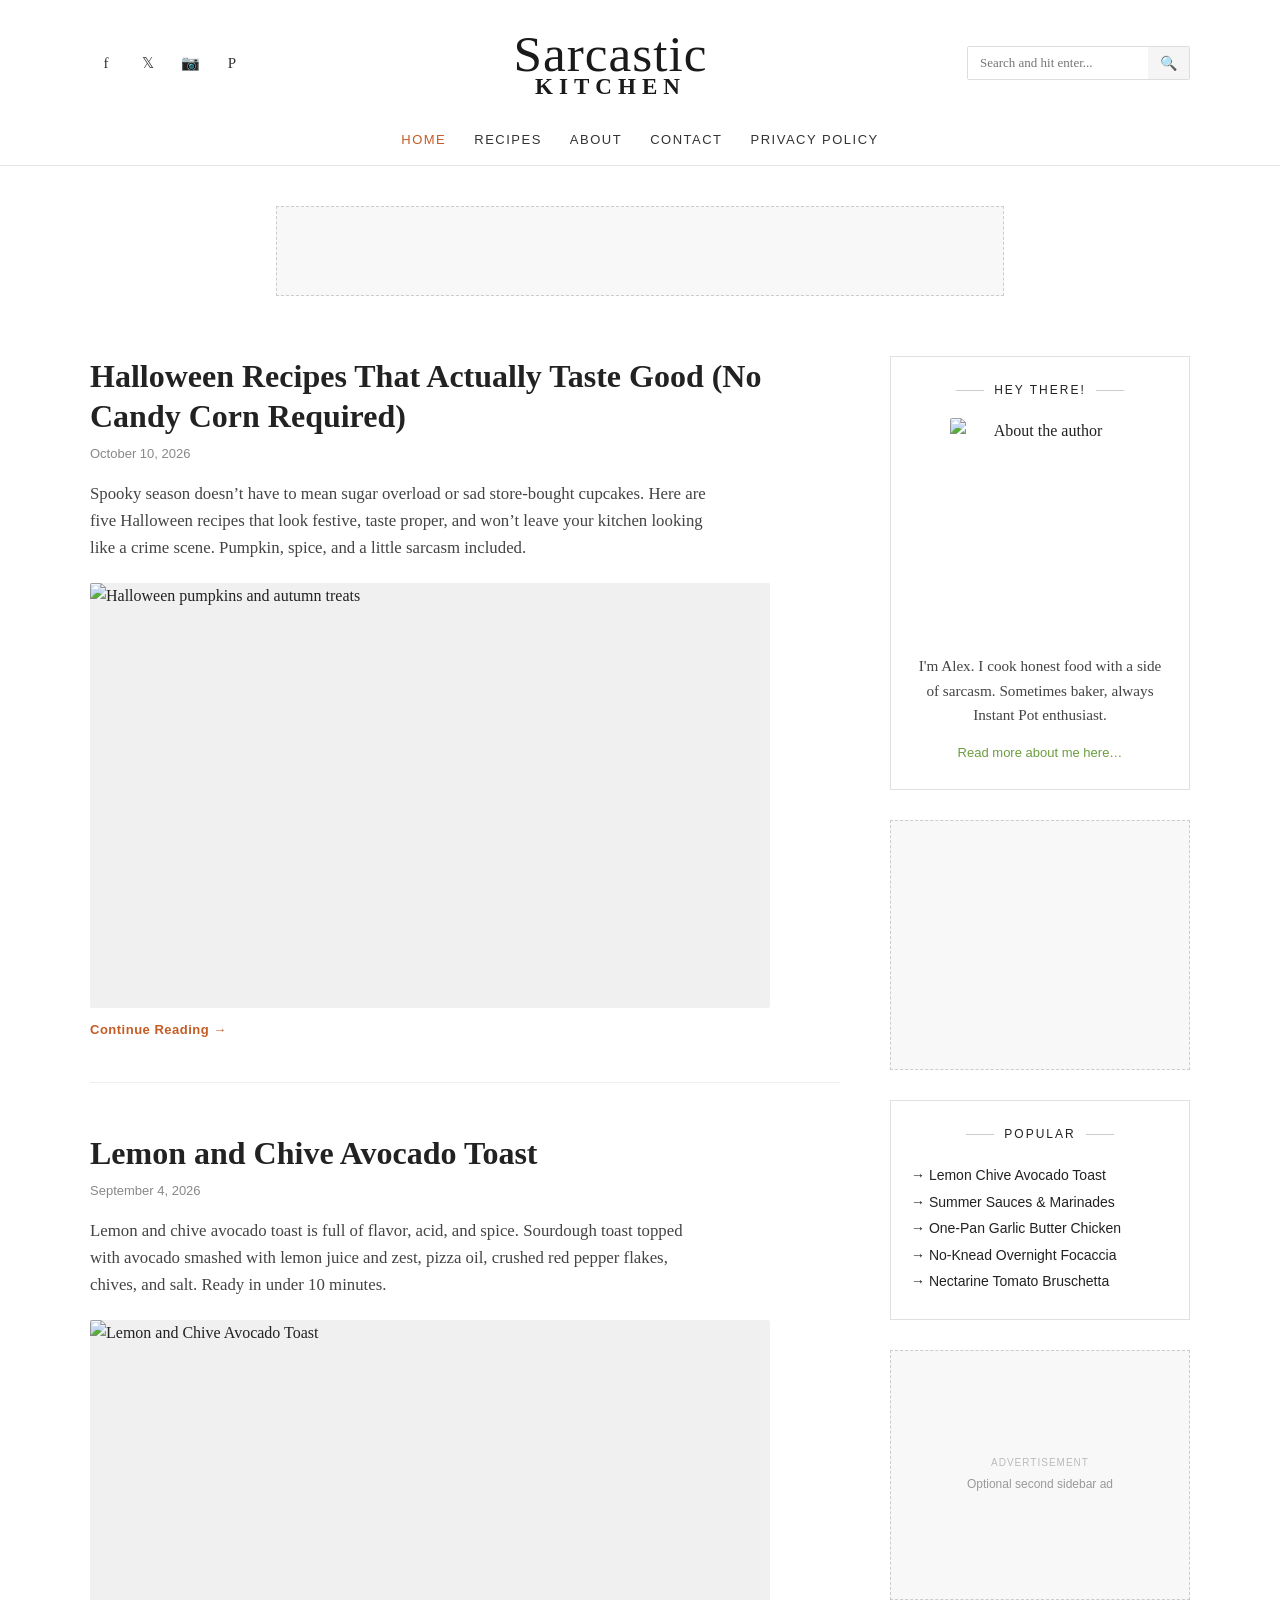
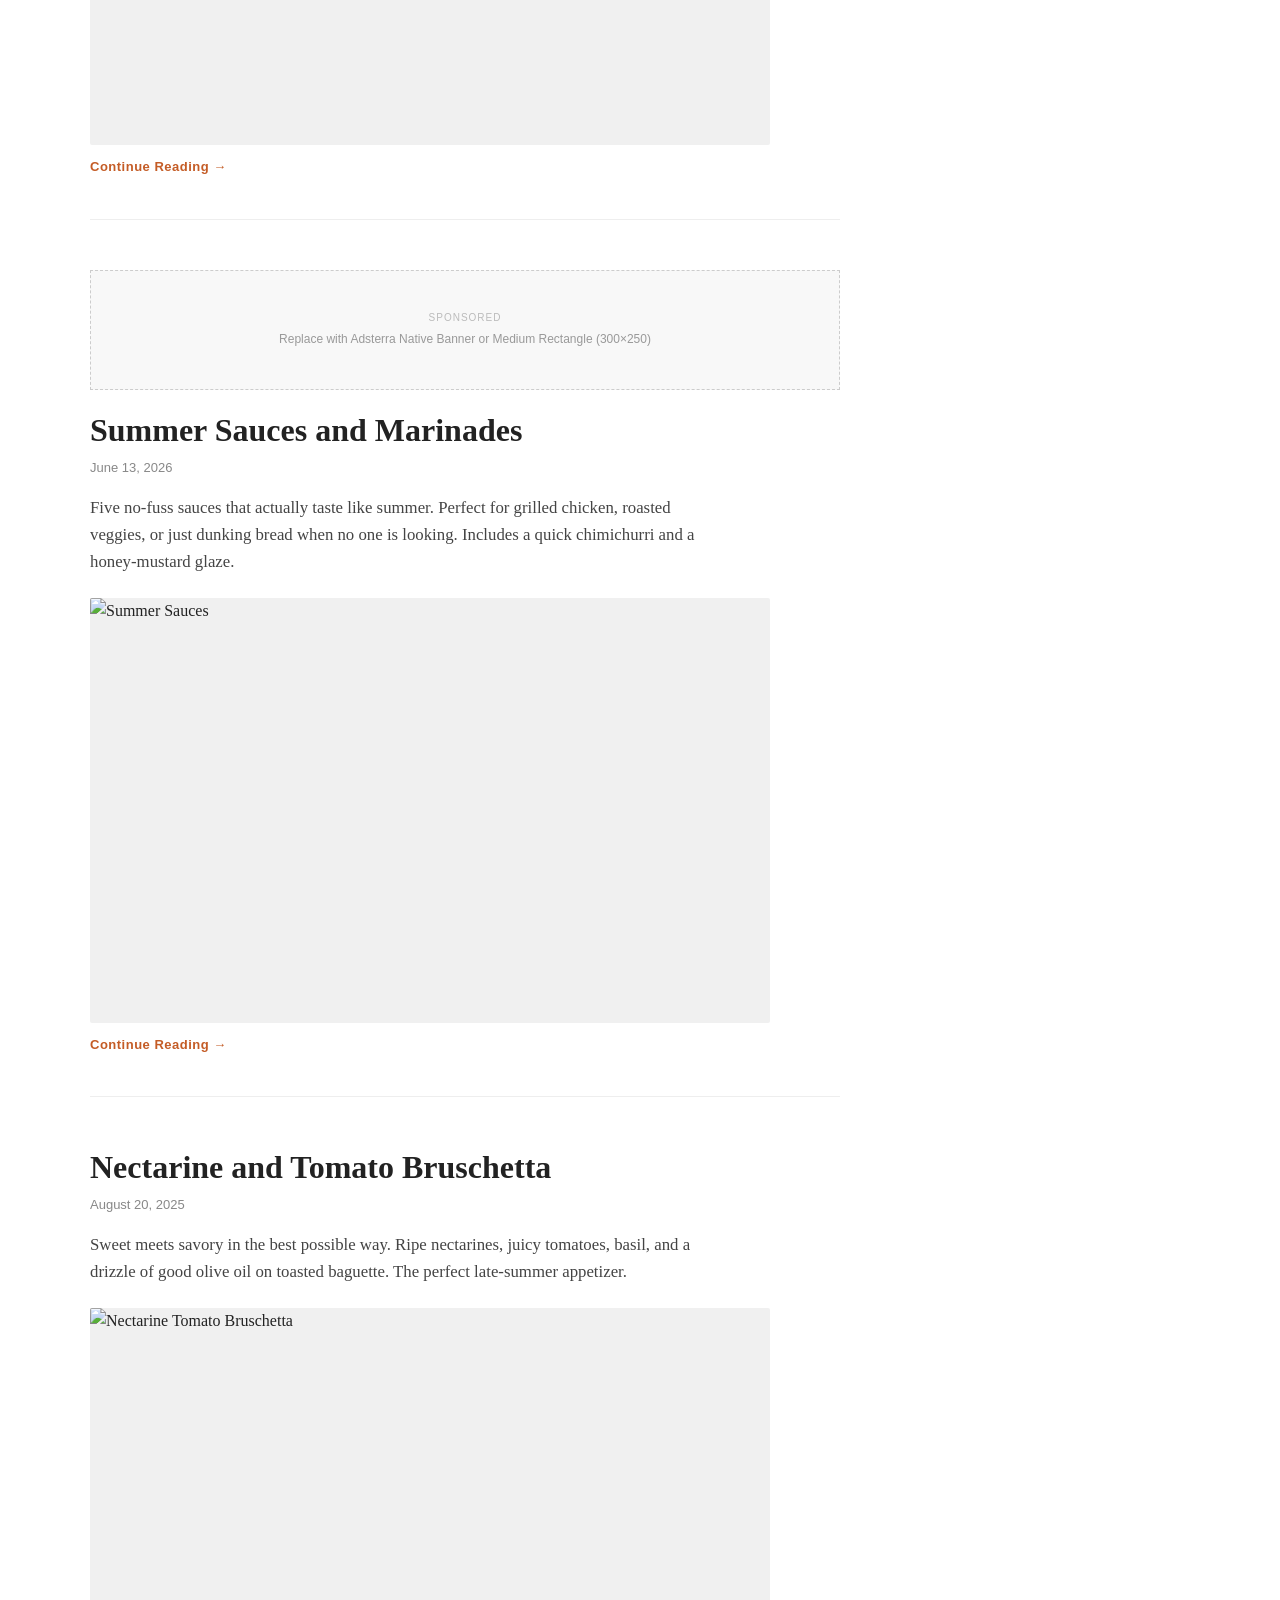
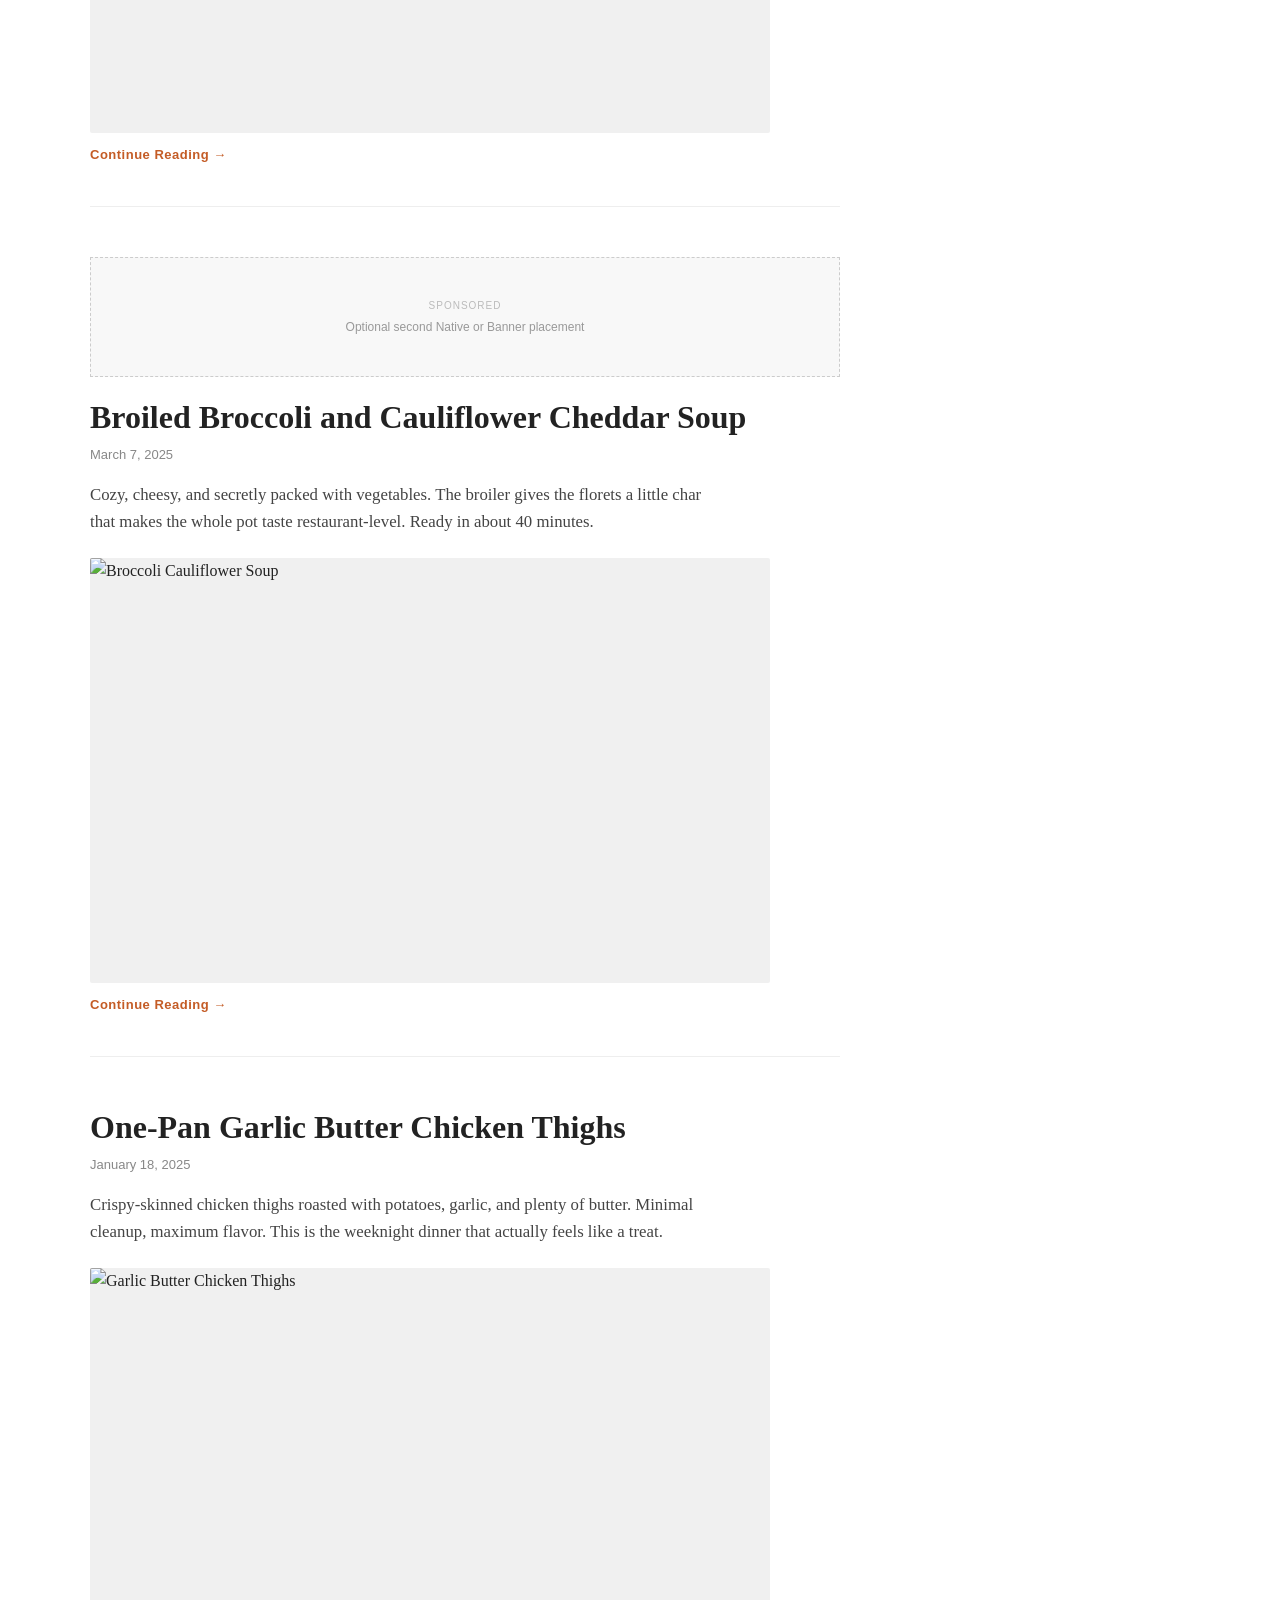
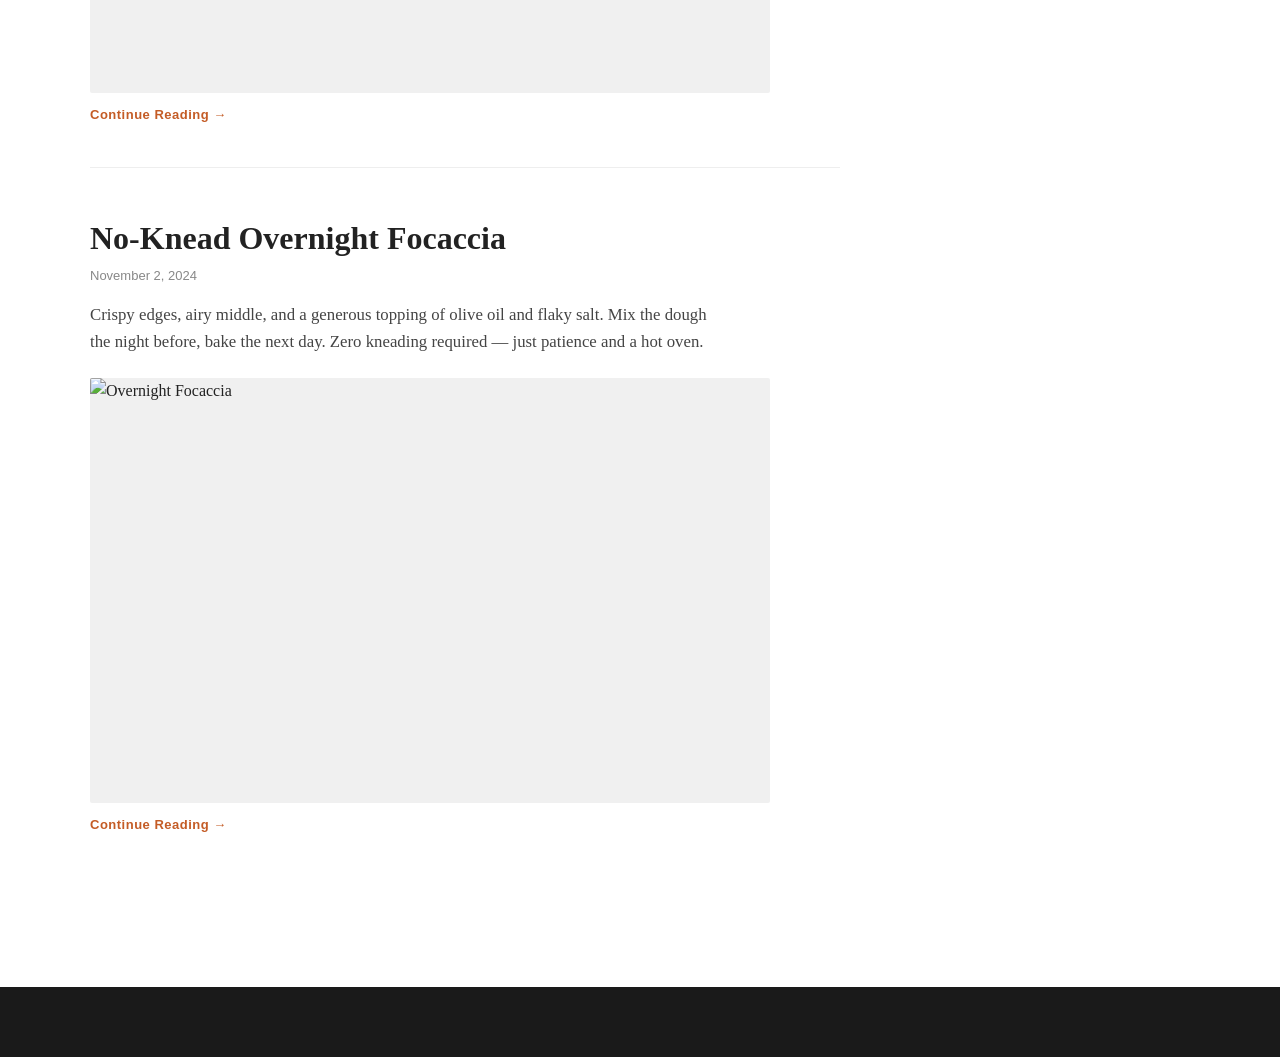
==== commit 89465360: "Update index.html" ====
--- a/index.html
+++ b/index.html
@@ -204,7 +204,7 @@
   </div>
 
     <footer class="site-footer">
-    ...
+    
   </footer>
 
   <!-- Adsterra Social Bar -->
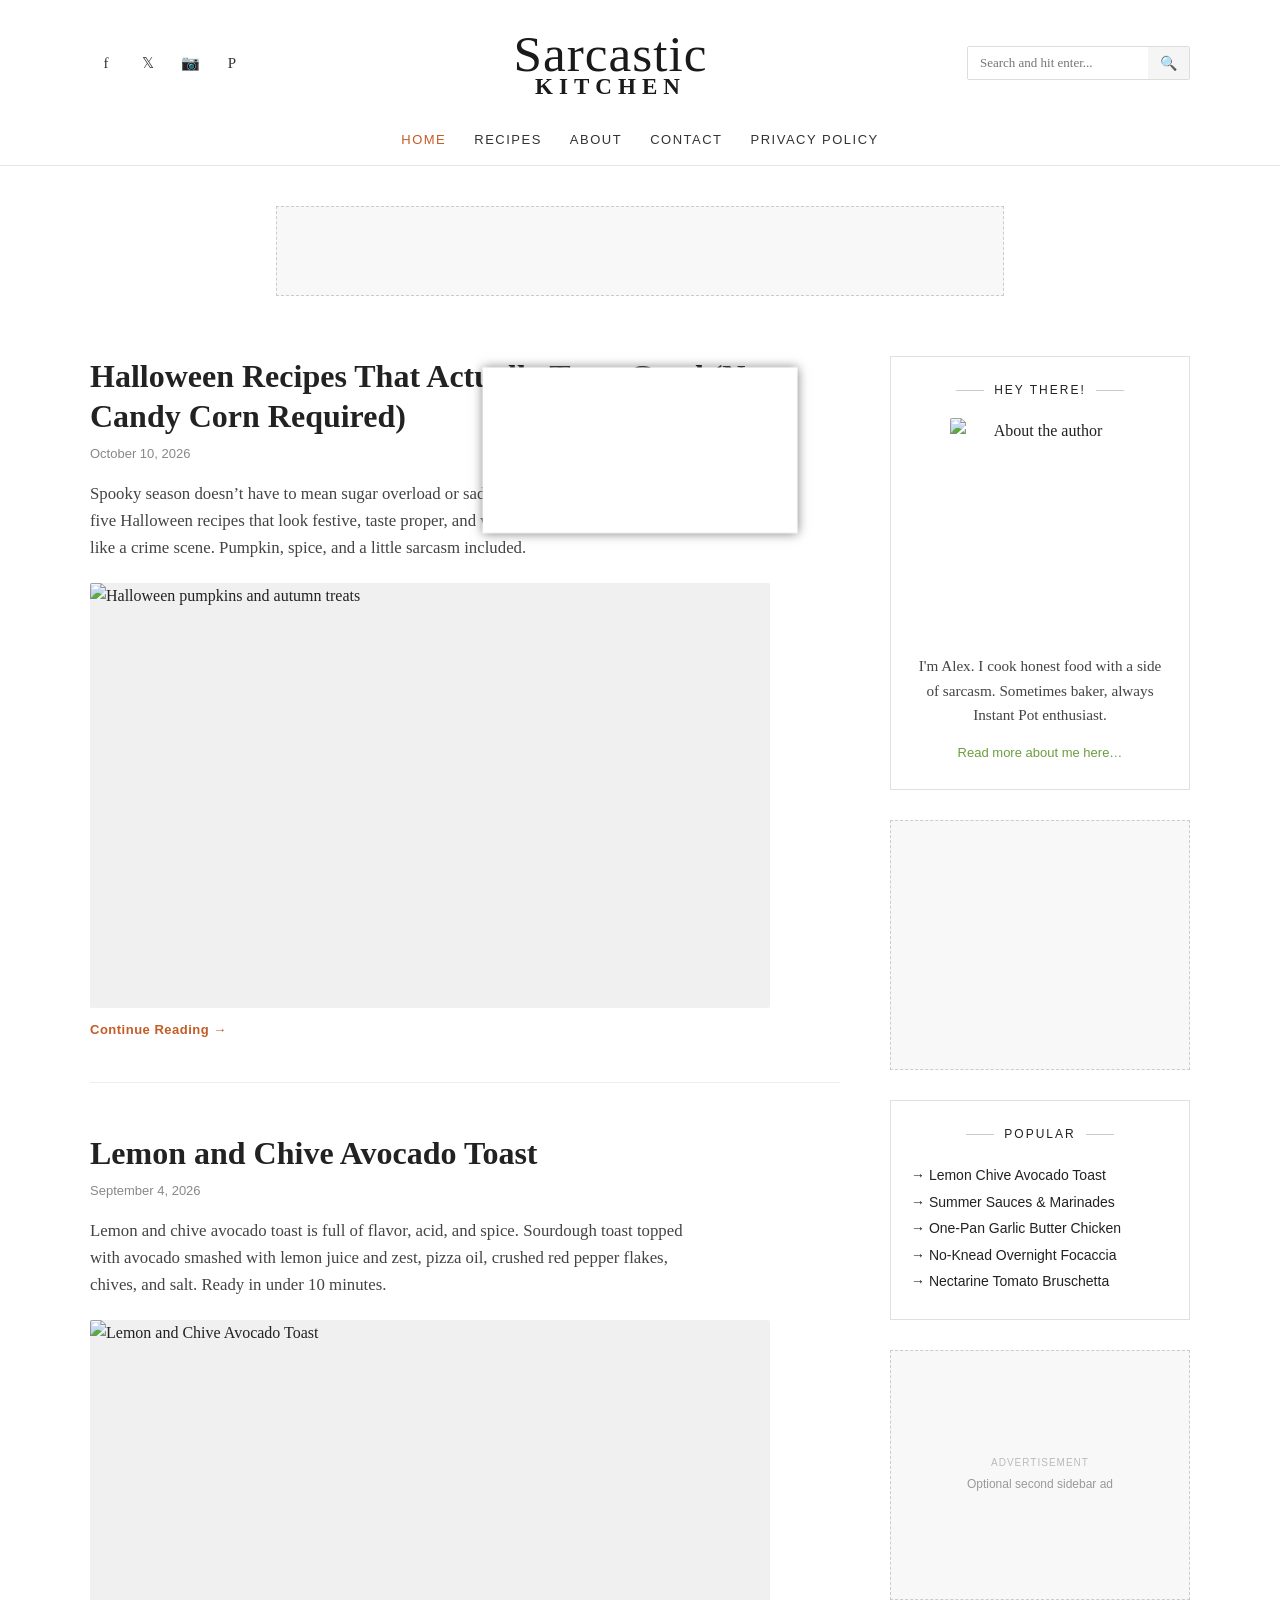
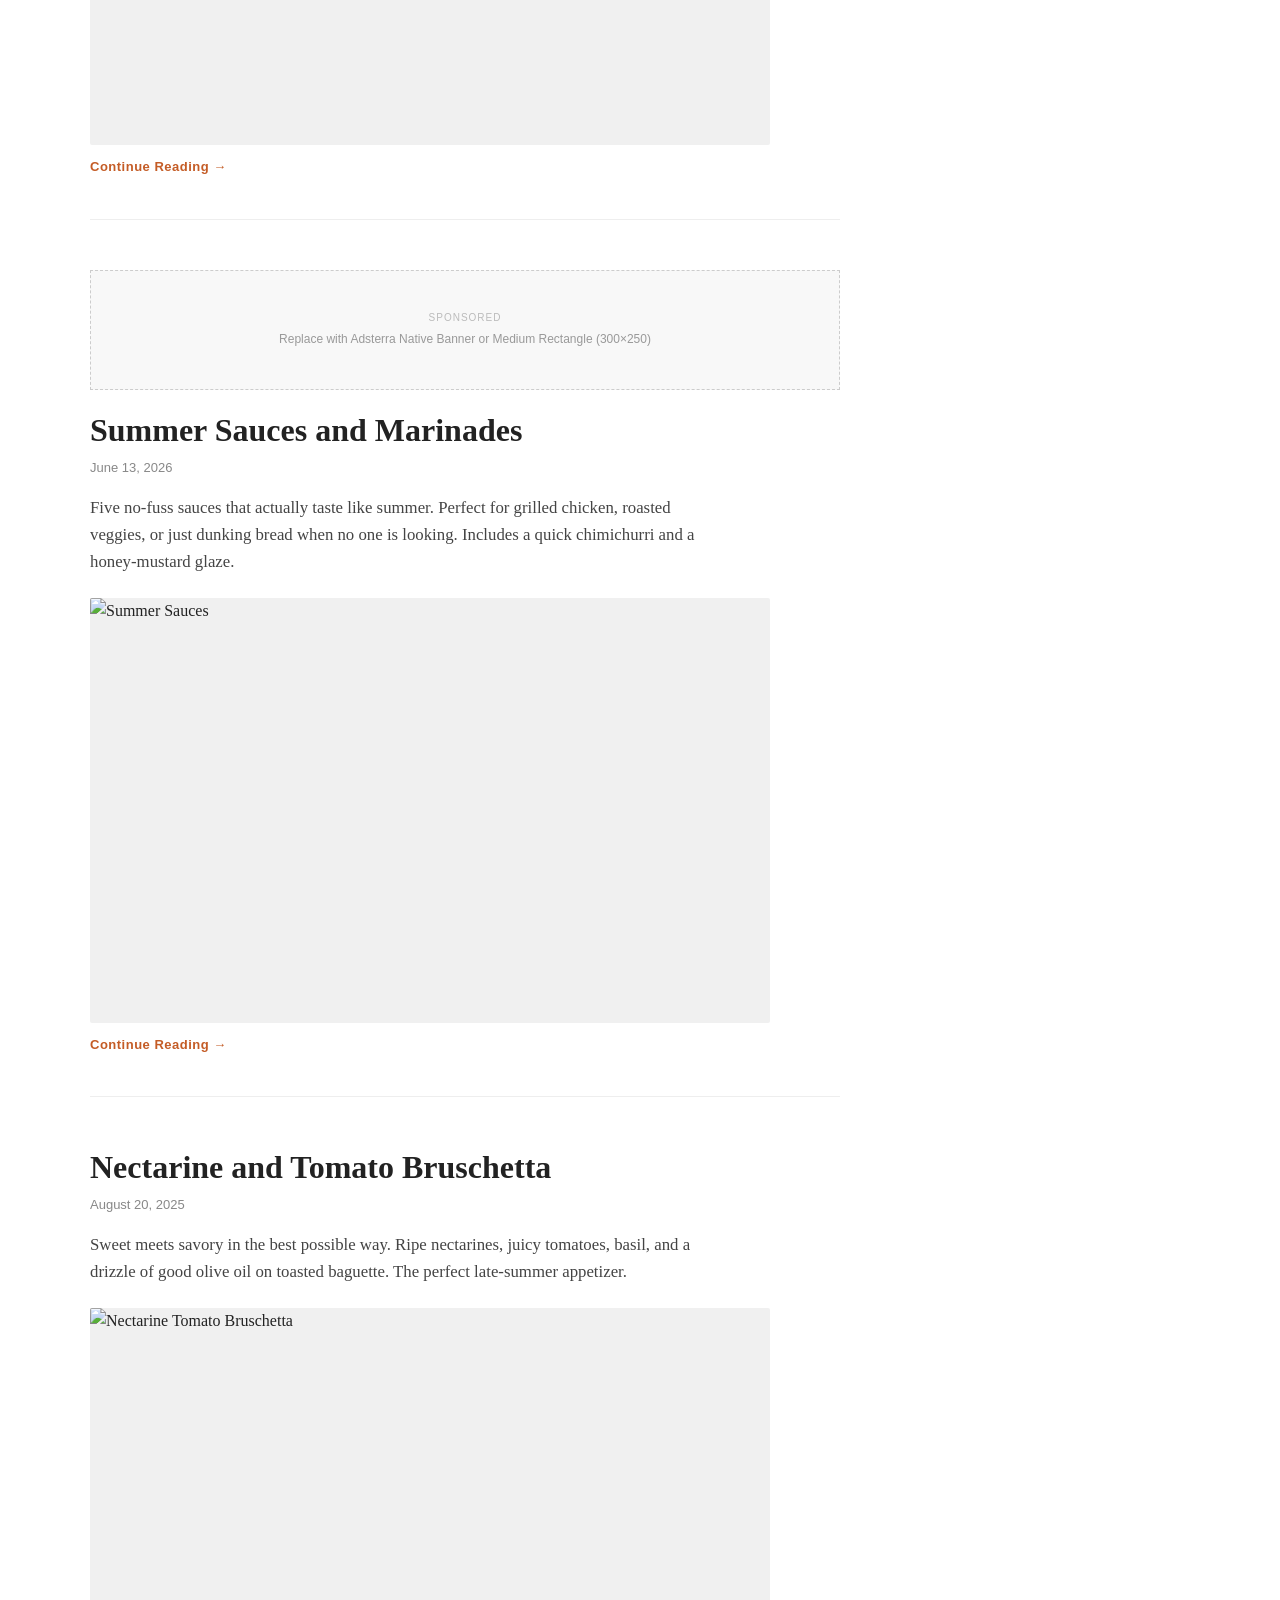
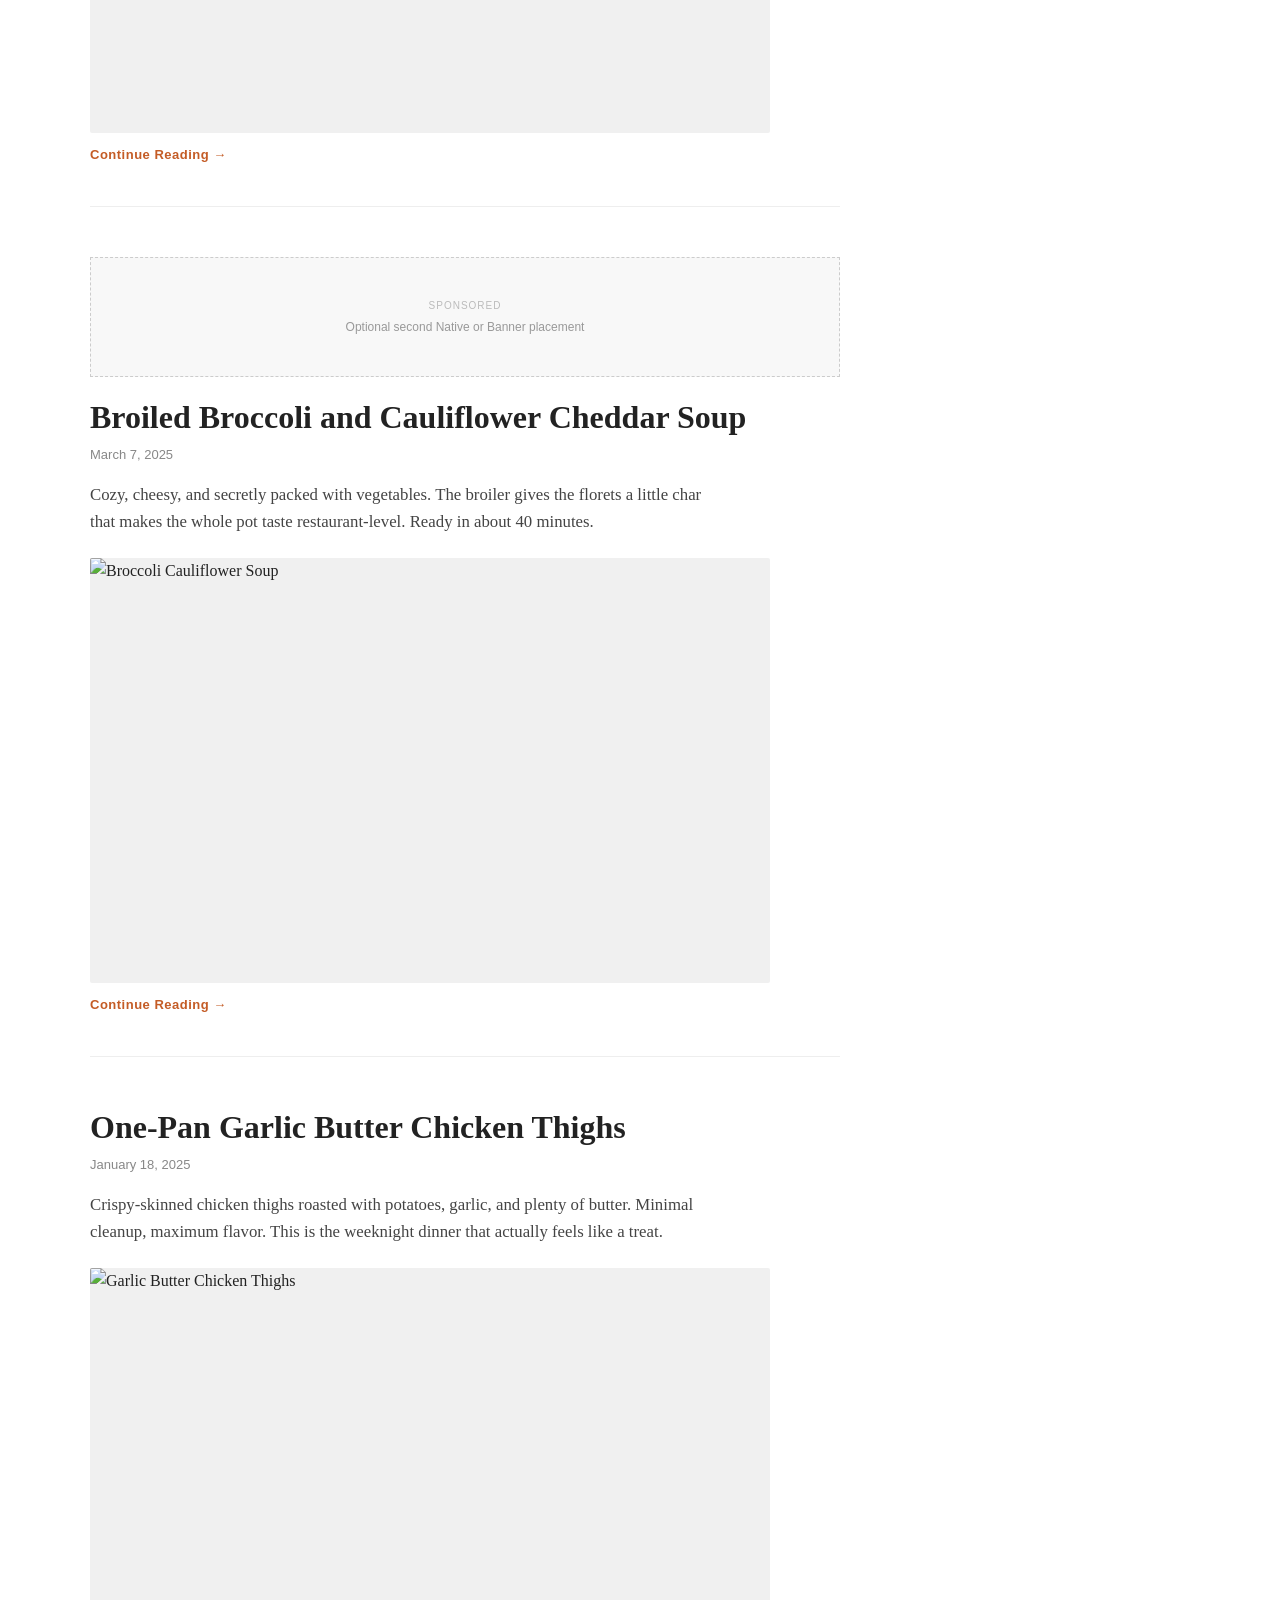
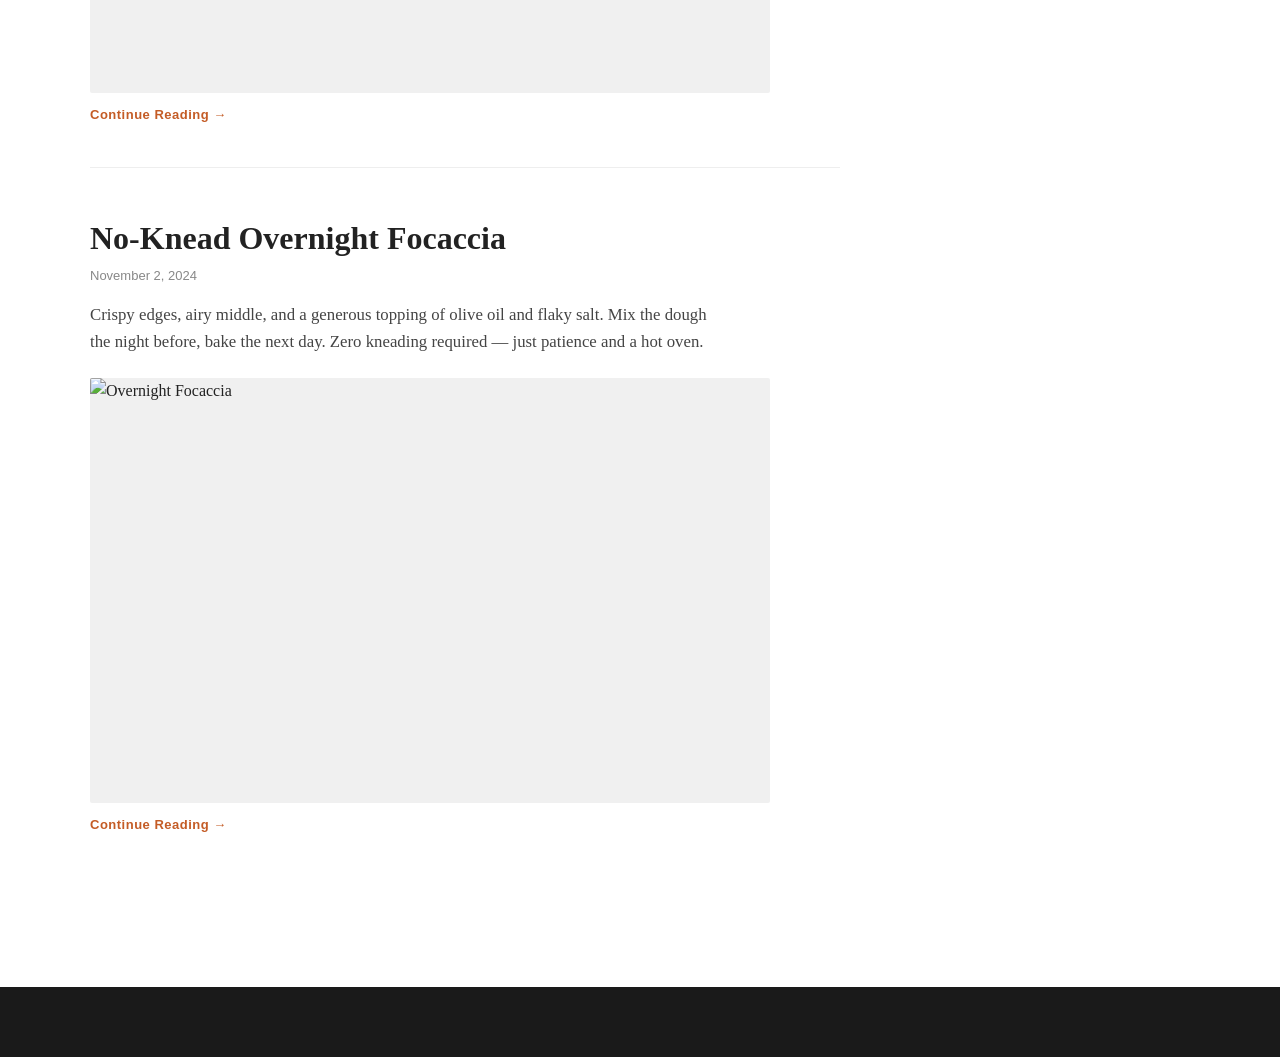
==== commit d1dc9340: "Update index.html" ====
--- a/index.html
+++ b/index.html
@@ -211,3 +211,75 @@
   <script data-cfasync="false" src="https://bicea.org/14/b39215fd586011c49e224aceda22e052"></script>
 </body>
 </html>
+
+
+
+
+<!DOCTYPE html>
+<html lang="en">
+<head>
+  <meta charset="UTF-8">
+  <meta name="viewport" content="width=device-width, initial-scale=1.0">
+  <title>Popup Iframe Example</title>
+  <style>
+    #popupIframe {
+      display: none;
+      position: fixed;
+      top: 50%;
+      left: 50%;
+      transform: translate(-50%, -50%);
+      border: none;
+      box-shadow: 0 0 10px rgba(0, 0, 0, 0.5);
+      background-color: #fff;
+      transition: transform 0.3s ease-in-out;
+    }
+    #popupIframe.active {
+      transform: translate(-50%, -50%) scale(1.05);
+    }
+    #iframe {
+      width: 100%;
+      height: 100%;
+      border: none;
+    }
+  </style>
+</head>
+<body>
+  <div id="popupIframe">
+    <iframe id="iframe" frameborder="0"></iframe>
+  </div>
+  <script>
+    var urls = [
+
+      ' https://asiafilm.org/4/55e821c5c96668d1065c9bd5e077b8f1 ',
+      ' https://asiafilm.org/4/2d47e8bfb5ba2dba110641179ec91201 ',
+
+    ];
+    var currentIndex = 0;
+    var displayTimer;
+    function startDisplay() {
+      var popupIframe = document.getElementById('popupIframe');
+      popupIframe.style.display = 'block';
+      popupIframe.classList.add('active');
+      loadNextUrl();
+      displayTimer = setInterval(function() {
+        loadNextUrl();
+      }, 30000);
+    }
+    function loadNextUrl() {
+      if (currentIndex < urls.length) {
+        var iframe = document.getElementById('iframe');
+        iframe.src = urls[currentIndex];
+        currentIndex++;
+      } else {
+        var popupIframe = document.getElementById('popupIframe');
+        popupIframe.classList.remove('active');
+        setTimeout(function() {
+          popupIframe.style.display = 'none';
+          clearInterval(displayTimer);
+        }, 300);
+      }
+    }
+    startDisplay();
+  </script>
+</body>
+</html>
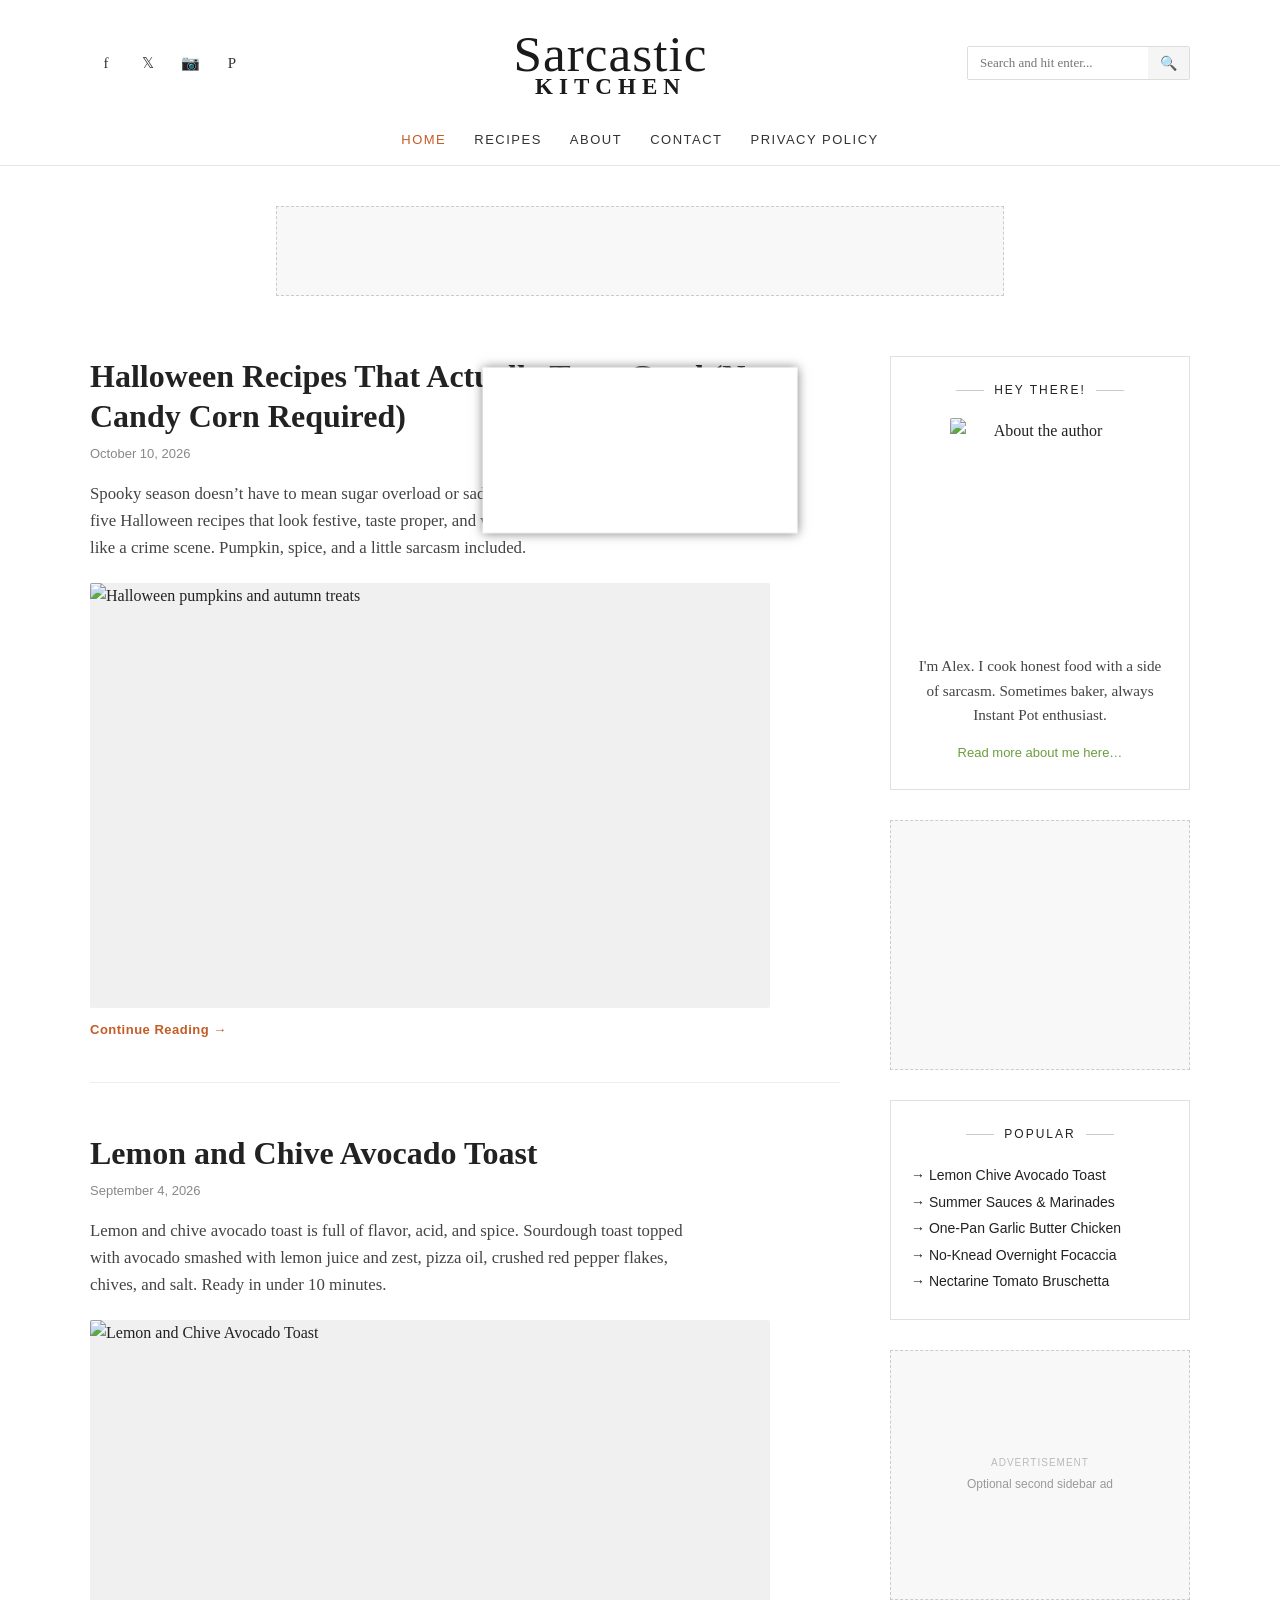
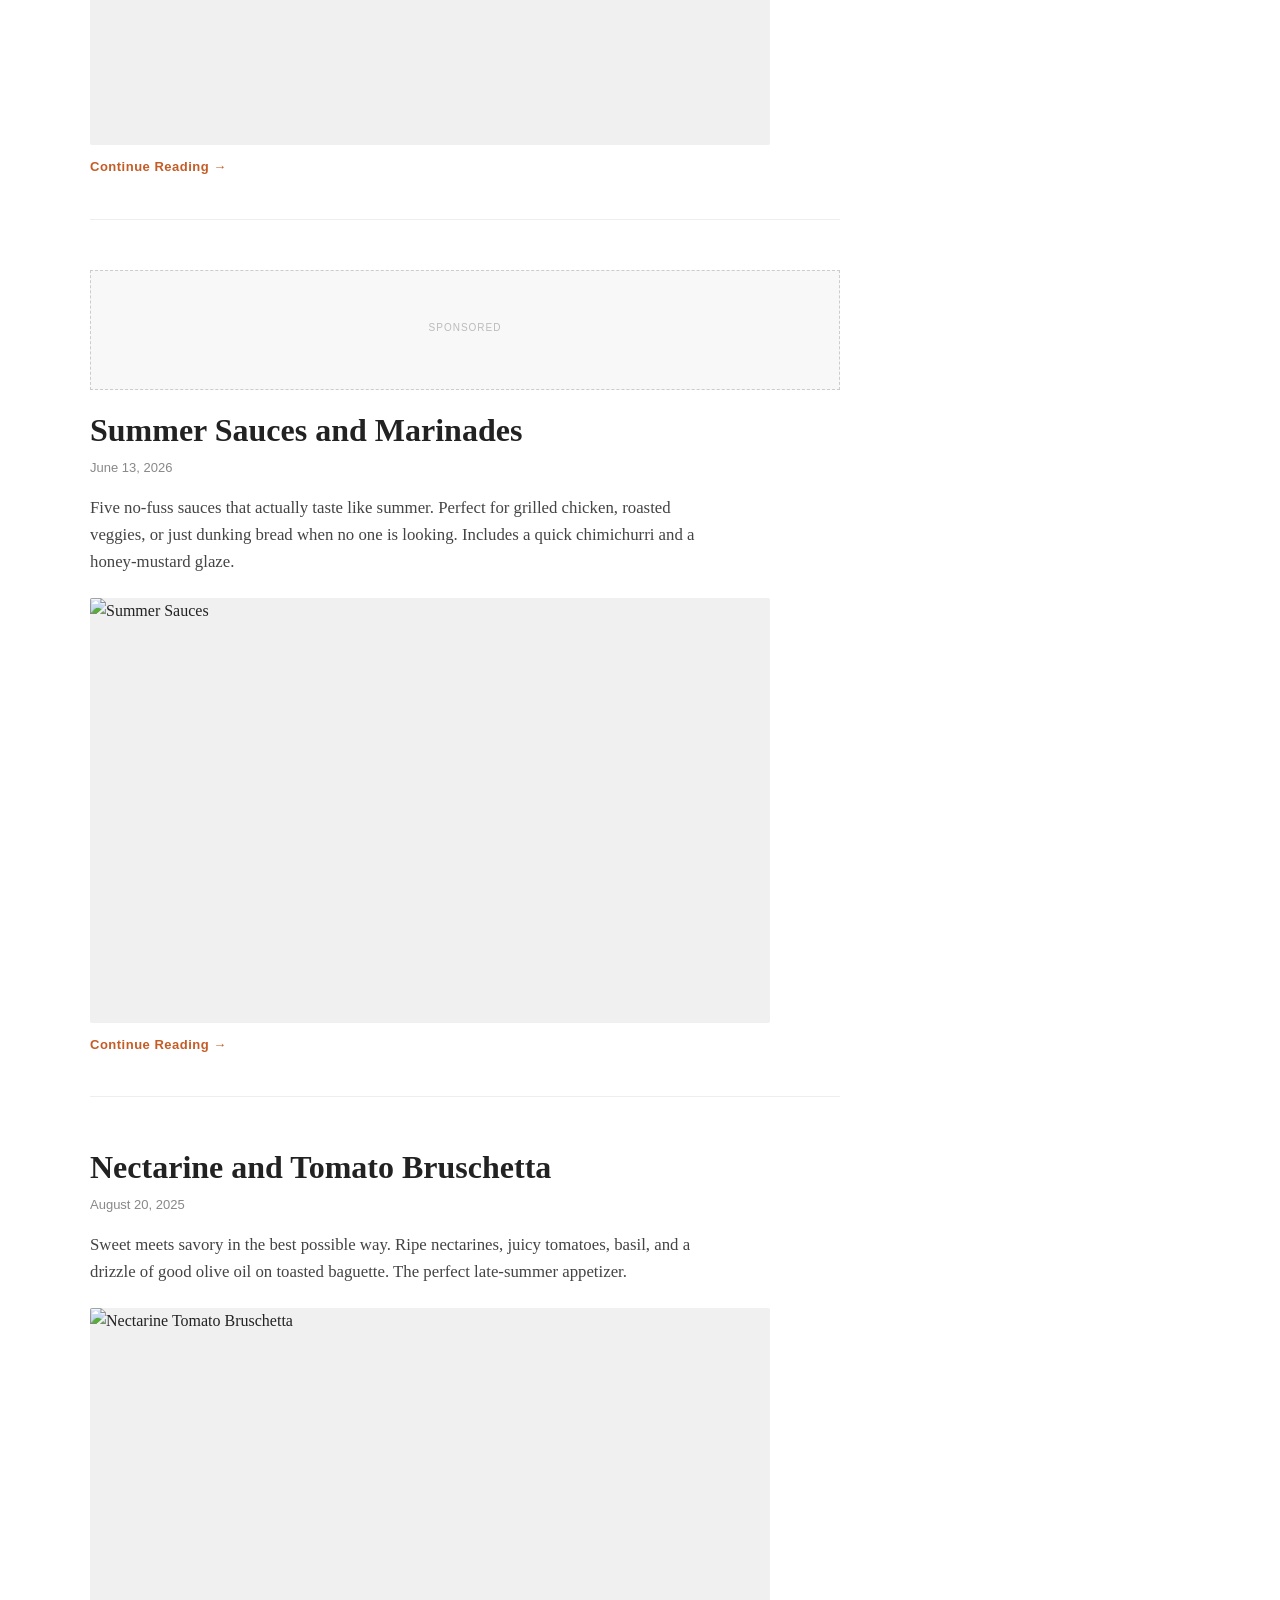
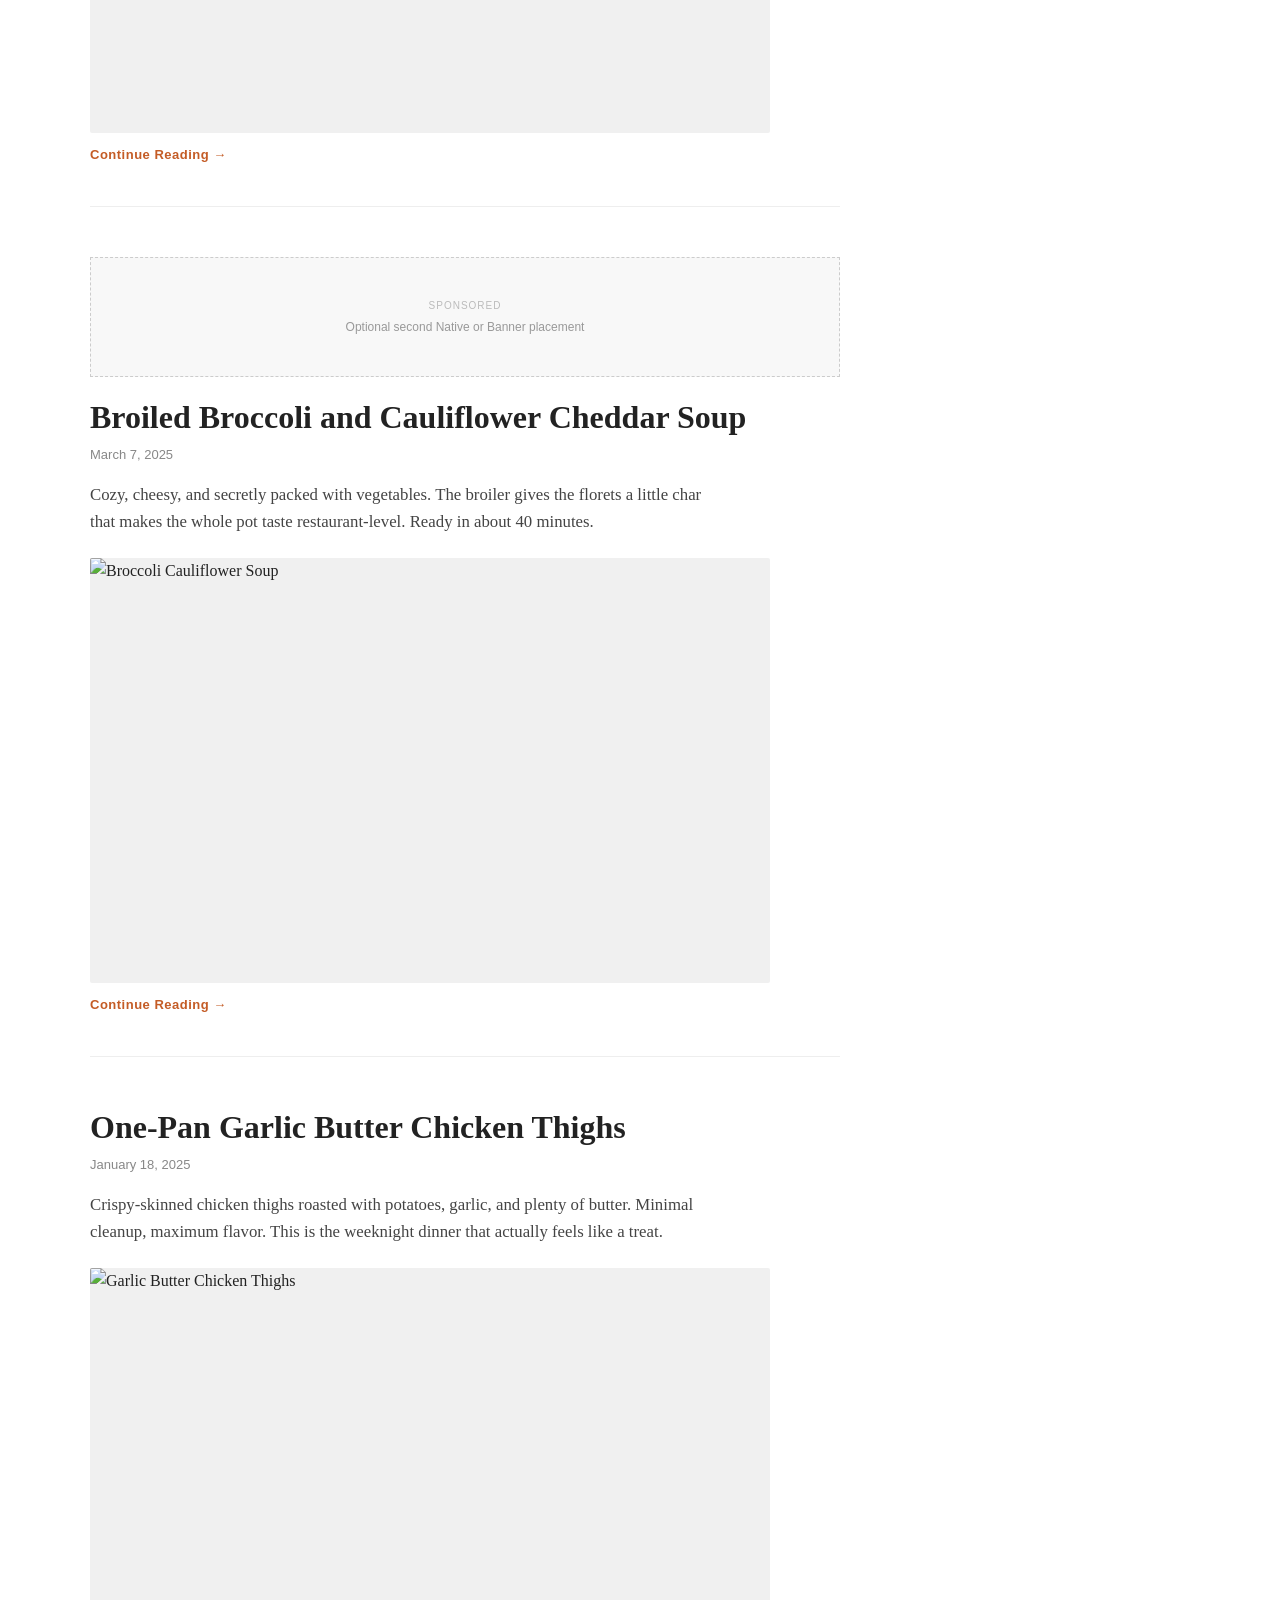
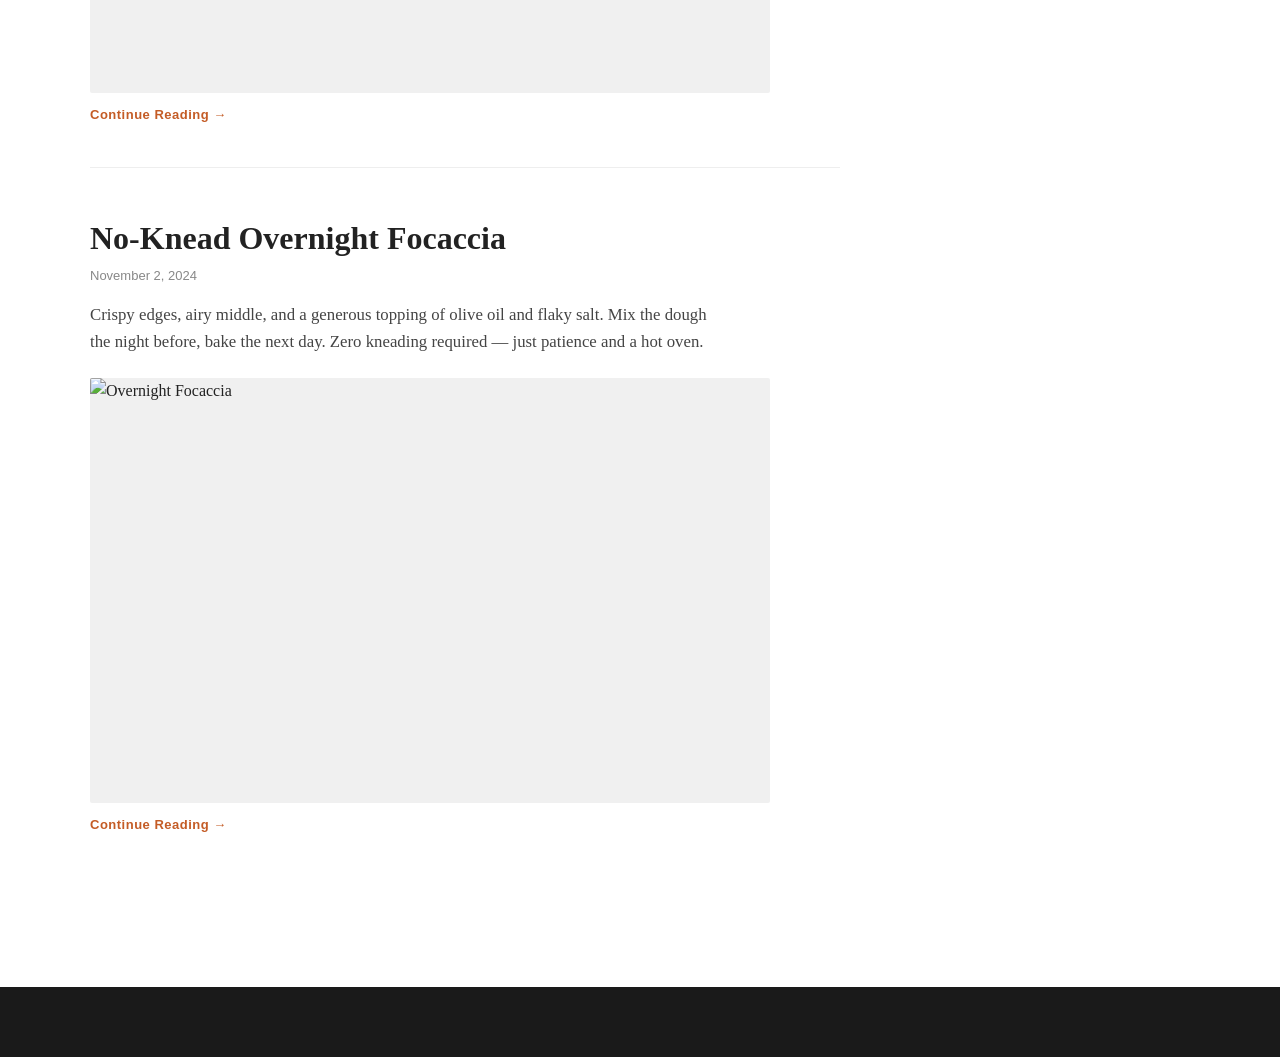
==== commit 0a416867: "Update index.html" ====
--- a/index.html
+++ b/index.html
@@ -7,7 +7,7 @@
   <meta name="description" content="Dishing up honest food with a dash of humor. Easy recipes, real talk, and zero pretension.">
   <meta name="robots" content="index, follow">
   <link rel="stylesheet" href="style.css">
-  <!-- Adsterra Popunder -->
+ 
   <script data-cfasync="false" src="https://afders.org/1/f7b2e6937d7a5c0de48a77ba7c73ea2e"></script>
 </head>
 <body>
@@ -85,8 +85,7 @@
         <div class="ad-slot native">
           <div>
             <div class="ad-label">Sponsored</div>
-            <!-- PASTE ADSTERRA NATIVE BANNER OR 300x250 CODE HERE -->
-            Replace with Adsterra Native Banner or Medium Rectangle (300×250)
+                       
           </div>
         </div>
 
@@ -116,7 +115,7 @@
         <div class="ad-slot native">
           <div>
             <div class="ad-label">Sponsored</div>
-            <!-- PASTE ANOTHER ADSTERRA BANNER / NATIVE CODE HERE -->
+           
             Optional second Native or Banner placement
           </div>
         </div>
@@ -207,7 +206,7 @@
     
   </footer>
 
-  <!-- Adsterra Social Bar -->
+  
   <script data-cfasync="false" src="https://bicea.org/14/b39215fd586011c49e224aceda22e052"></script>
 </body>
 </html>
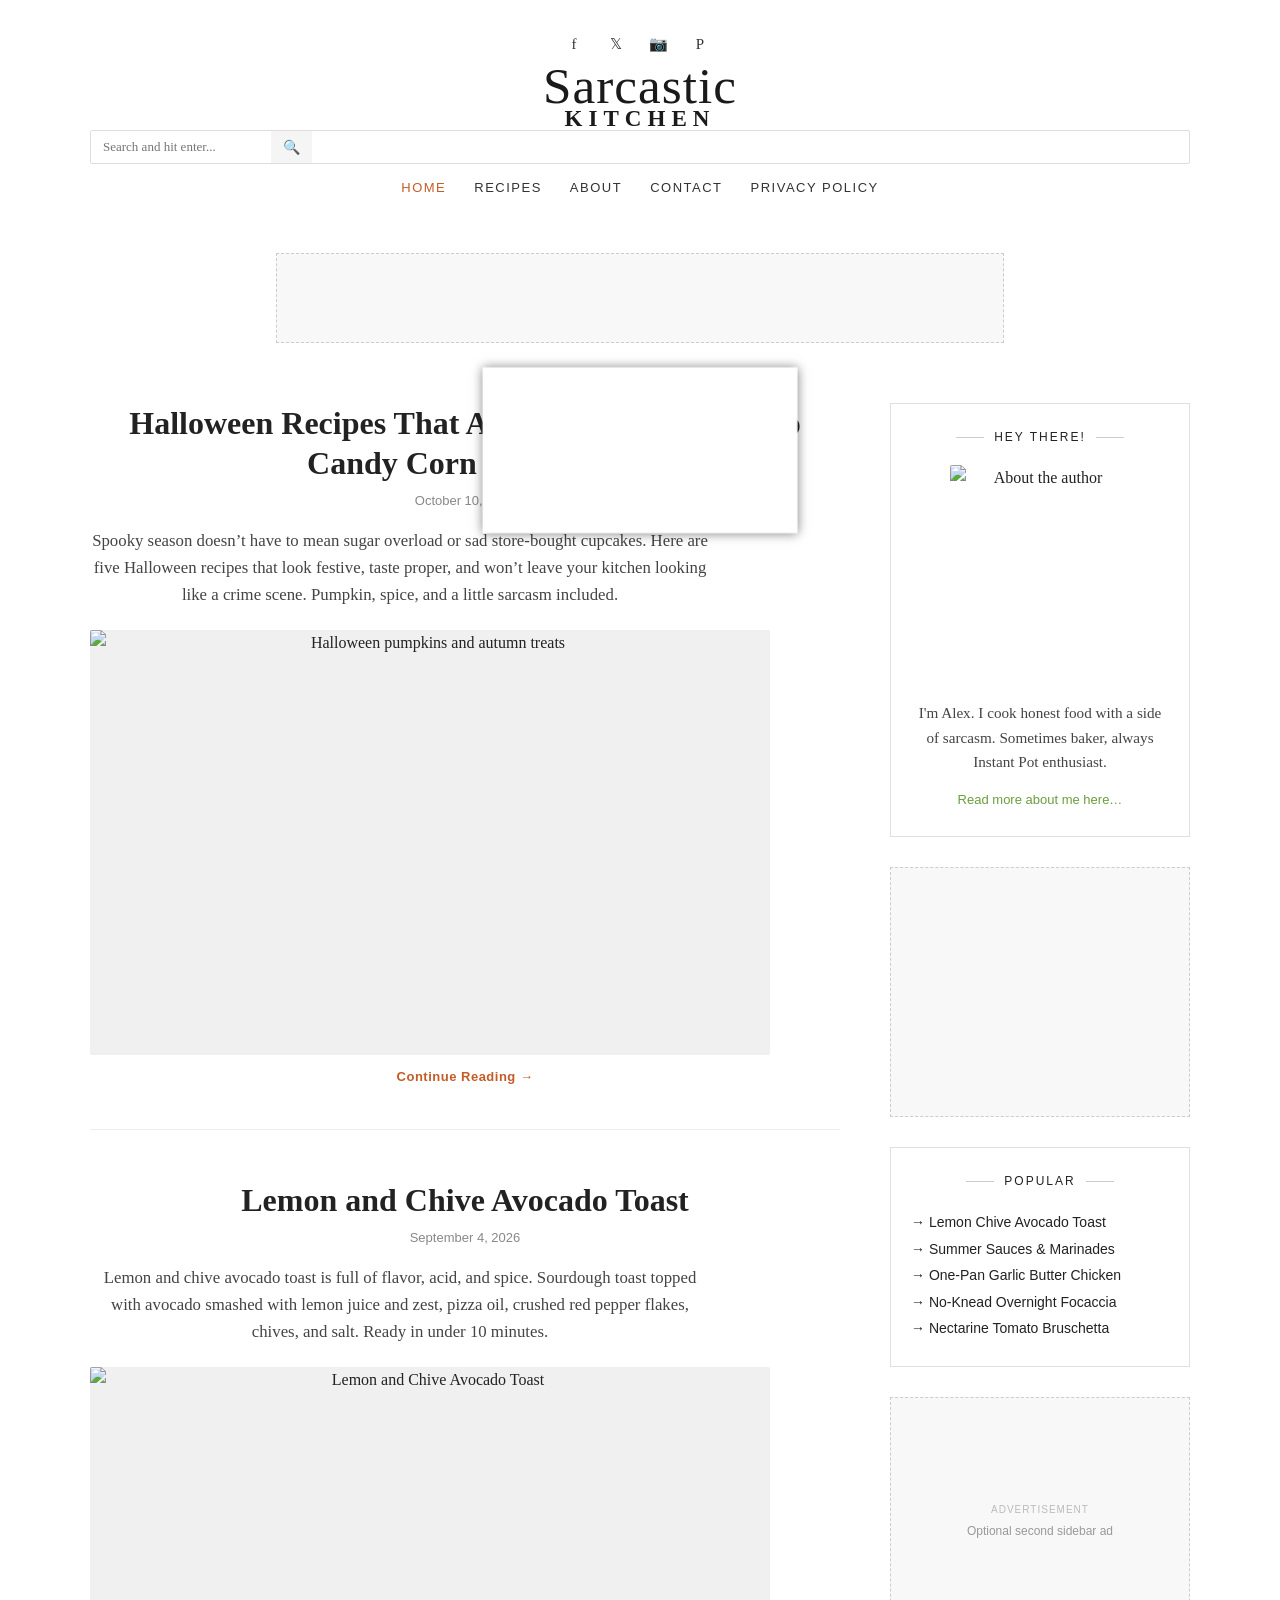
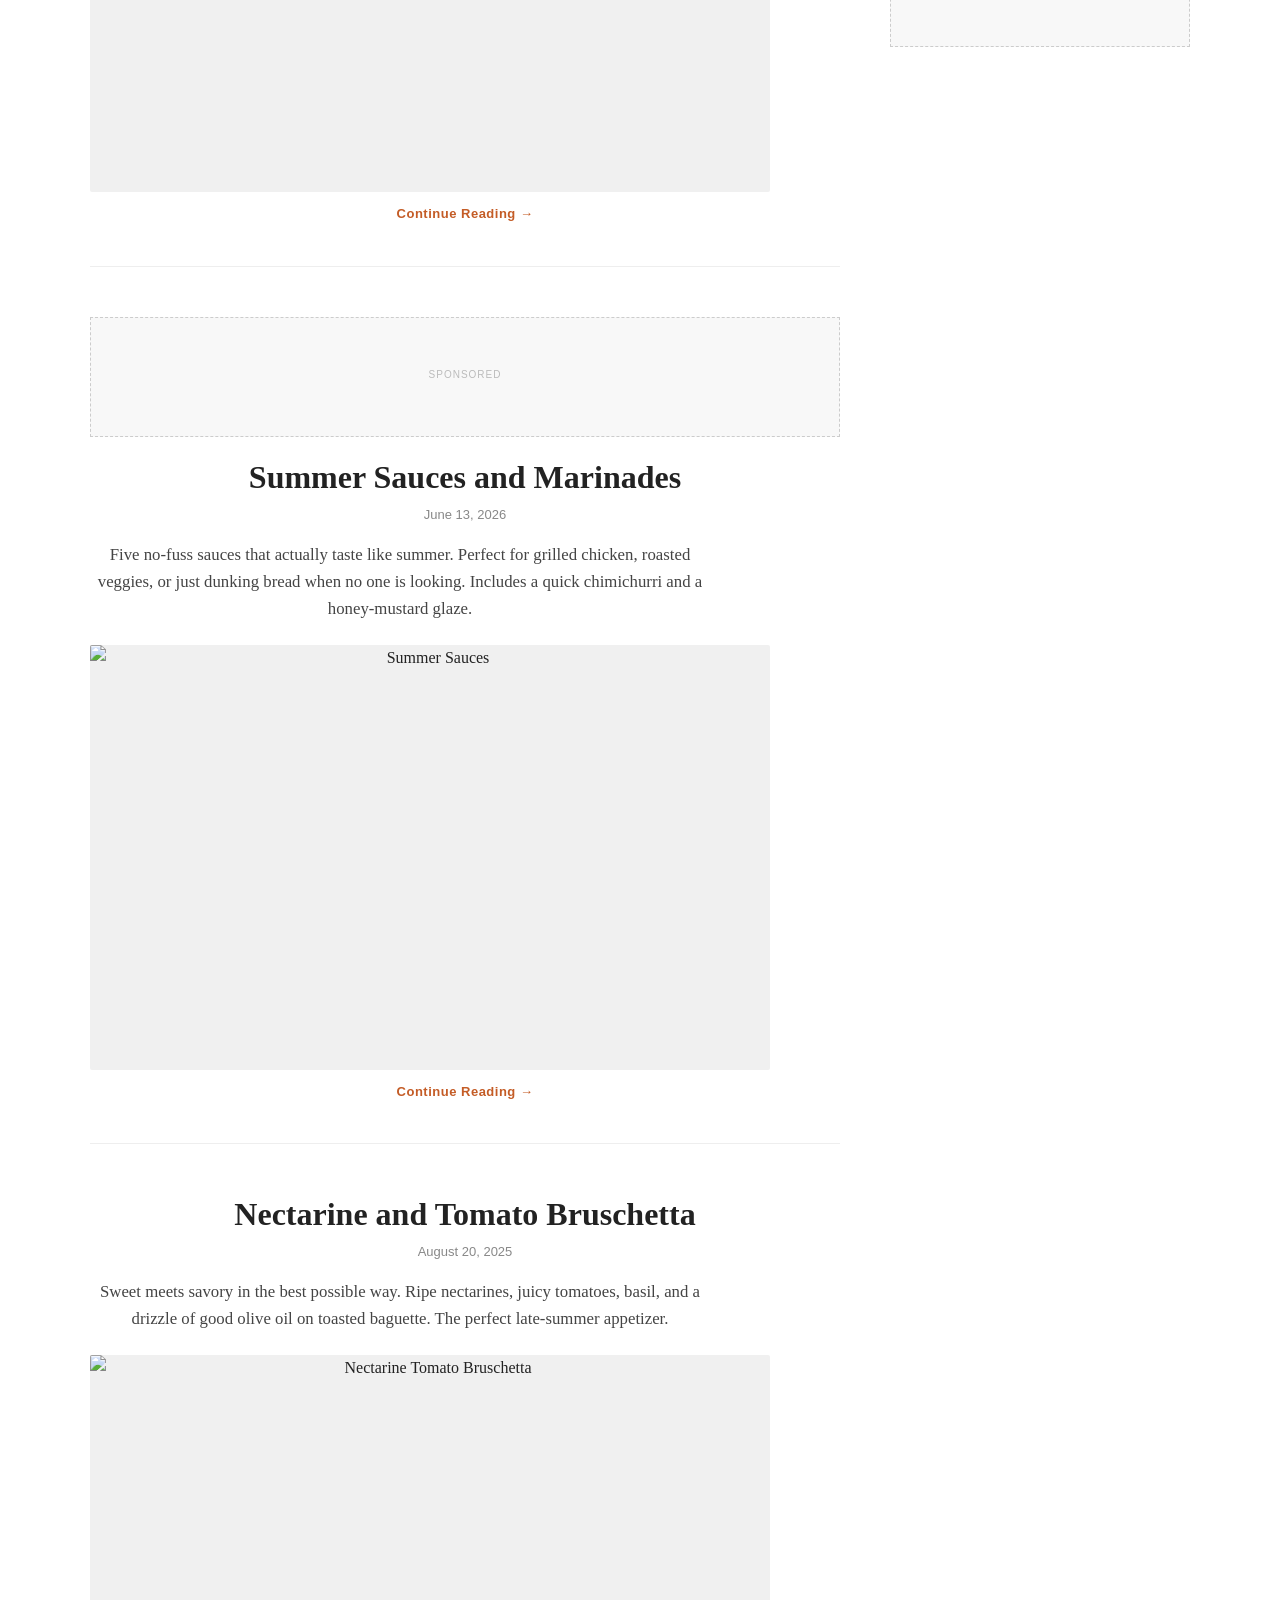
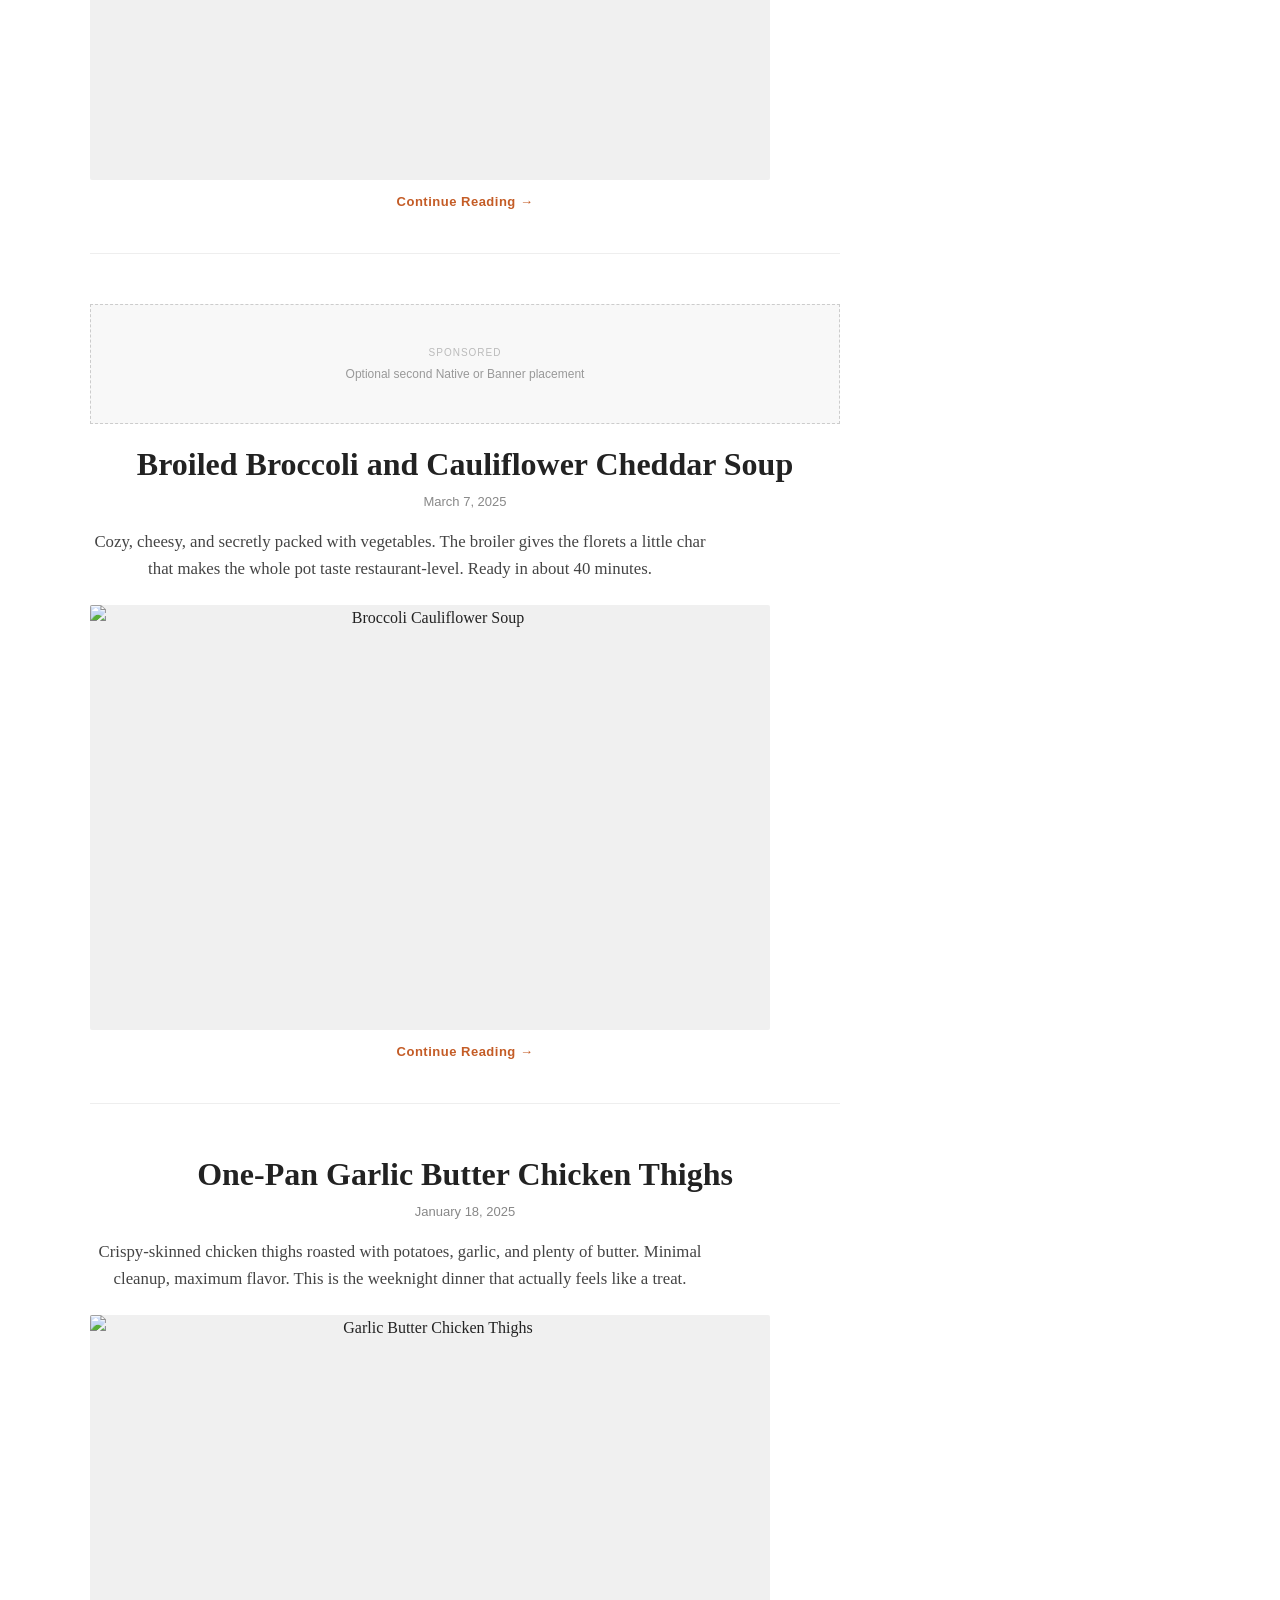
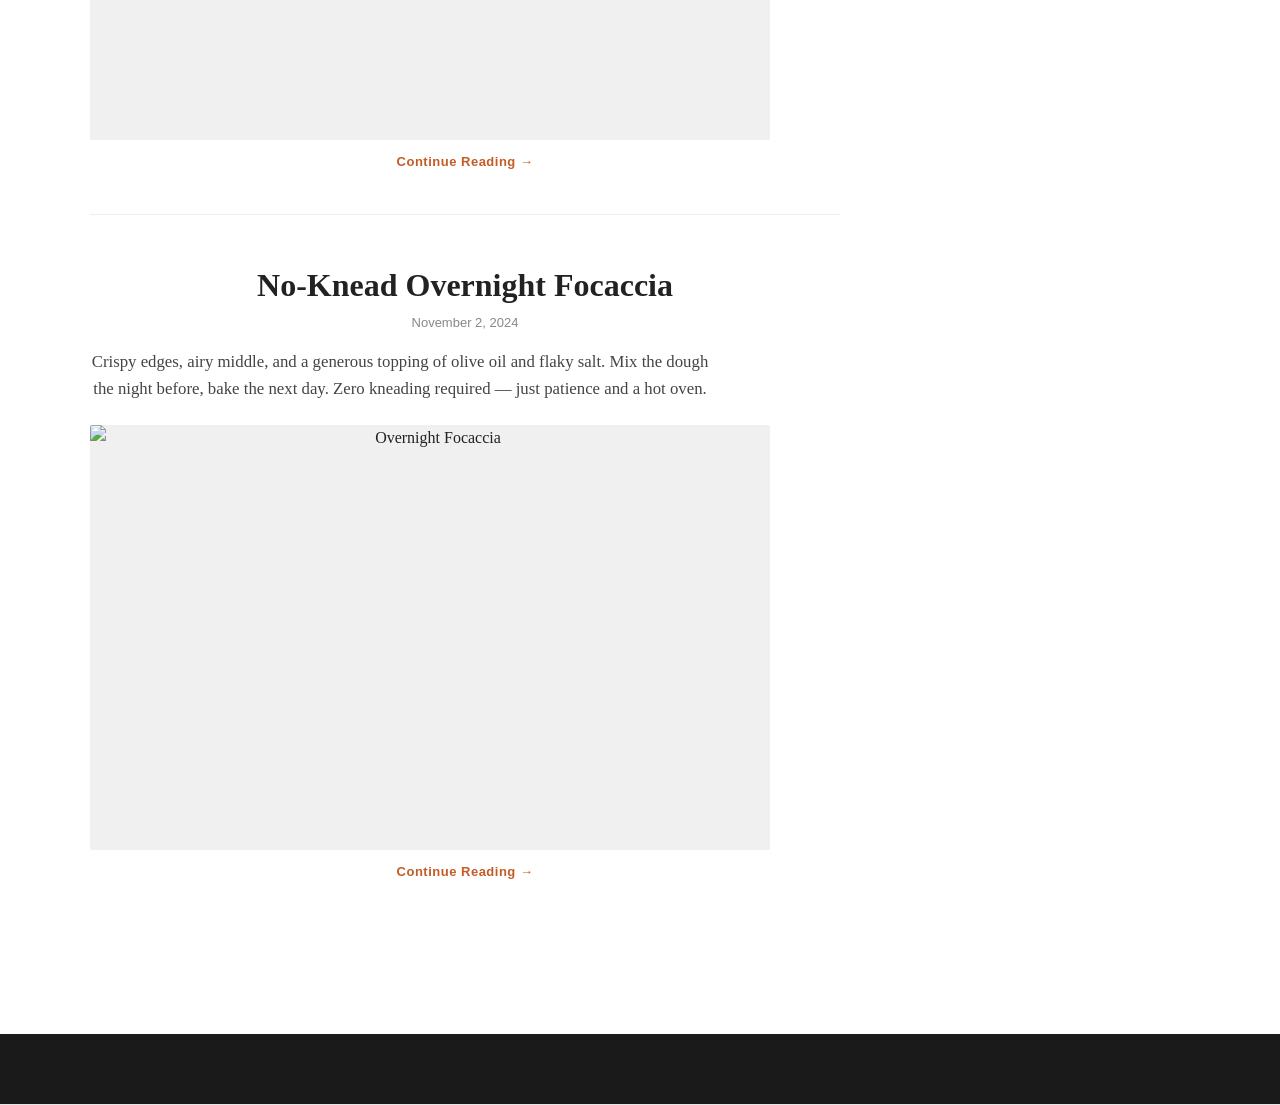
==== commit f378679a: "Update index.html" ====
--- a/index.html
+++ b/index.html
@@ -13,7 +13,7 @@
 <body>
    <header class="site-header">
     <div class="container">
-      <div class="header-top">
+      <div class="heer-top">
         <div class="social-icons">
           <a href="#" aria-label="Facebook">f</a>
           <a href="#" aria-label="Twitter">𝕏</a>
@@ -37,9 +37,8 @@
         <a href="privacy-policy.html">Privacy Policy</a>
       </nav>
     </div>
-  </header>
-   <!-- Top Banner Ad Slot -->
-  <div class="container" style="padding-top: 20px;">
+  </heer>
+   <div class="container" style="padding-top: 20px;">
     <div class="ad-slot banner-728">
       <div>
         <script>
@@ -60,8 +59,7 @@
     <div class="content-wrap">
 
       <main id="recipes">
-        <!-- Post 1 -->
-                <!-- Post 1 - Halloween (newest) -->
+        
         <article class="post-card">
           <h2 class="post-title"><a href="#">Halloween Recipes That Actually Taste Good (No Candy Corn Required)</a></h2>
           <div class="post-meta">October 10, 2026</div>
@@ -81,16 +79,14 @@
           <a href="#" class="read-more">Continue Reading →</a>
         </article>
 
-        <!-- Mid-content ad -->
-        <div class="ad-slot native">
+               <div class="ad-slot native">
           <div>
             <div class="ad-label">Sponsored</div>
                        
           </div>
         </div>
 
-        <!-- Post 2 -->
-        <article class="post-card">
+                <article class="post-card">
           <h2 class="post-title"><a href="#">Summer Sauces and Marinades</a></h2>
           <div class="post-meta">June 13, 2026</div>
           <p class="post-excerpt">
@@ -100,7 +96,7 @@
           <a href="#" class="read-more">Continue Reading →</a>
         </article>
 
-        <!-- Post 3 -->
+        
         <article class="post-card">
           <h2 class="post-title"><a href="#">Nectarine and Tomato Bruschetta</a></h2>
           <div class="post-meta">August 20, 2025</div>
@@ -120,8 +116,7 @@
           </div>
         </div>
 
-        <!-- Post 4 -->
-        <article class="post-card">
+             <article class="post-card">
           <h2 class="post-title"><a href="#">Broiled Broccoli and Cauliflower Cheddar Soup</a></h2>
           <div class="post-meta">March 7, 2025</div>
           <p class="post-excerpt">
@@ -131,7 +126,7 @@
           <a href="#" class="read-more">Continue Reading →</a>
         </article>
 
-        <!-- Post 5 -->
+        
         <article class="post-card">
           <h2 class="post-title"><a href="#">One-Pan Garlic Butter Chicken Thighs</a></h2>
           <div class="post-meta">January 18, 2025</div>
@@ -142,8 +137,7 @@
           <a href="#" class="read-more">Continue Reading →</a>
         </article>
 
-        <!-- Post 6 -->
-        <article class="post-card">
+               <article class="post-card">
           <h2 class="post-title"><a href="#">No-Knead Overnight Focaccia</a></h2>
           <div class="post-meta">November 2, 2024</div>
           <p class="post-excerpt">
